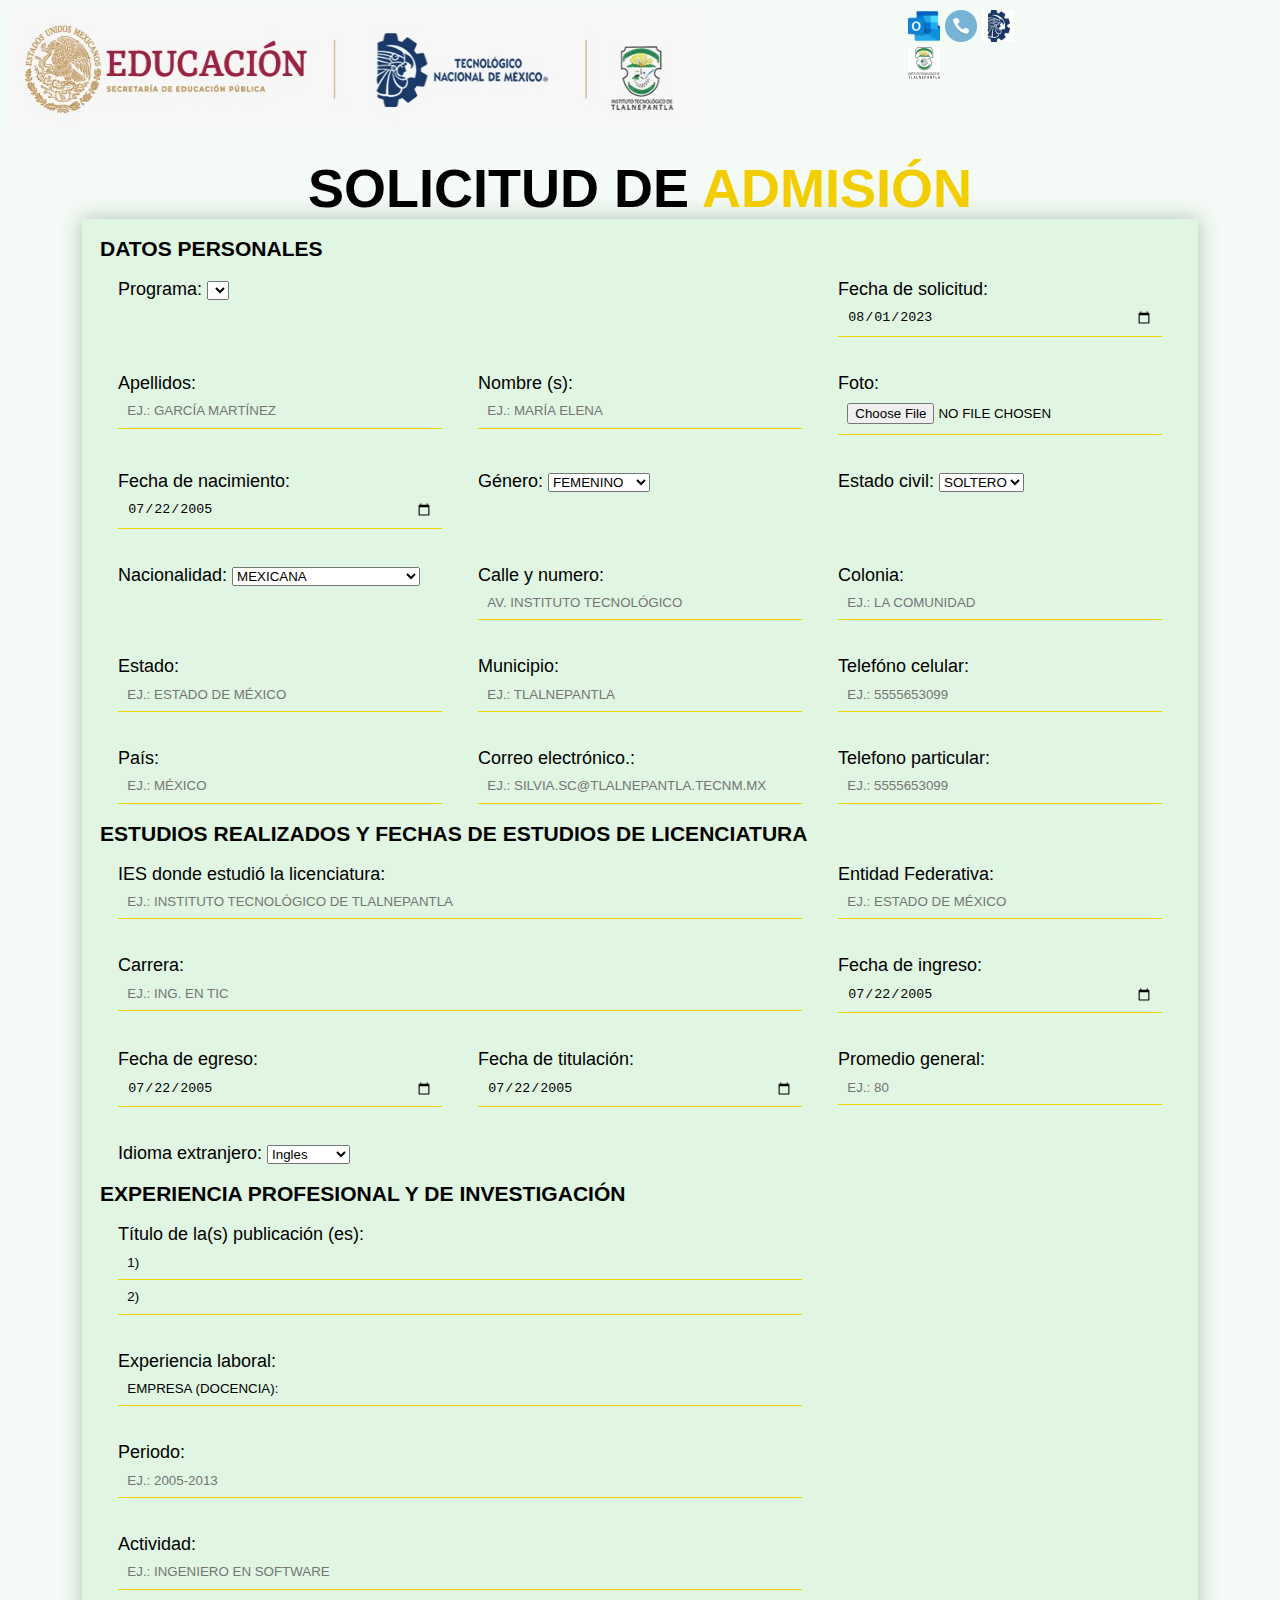
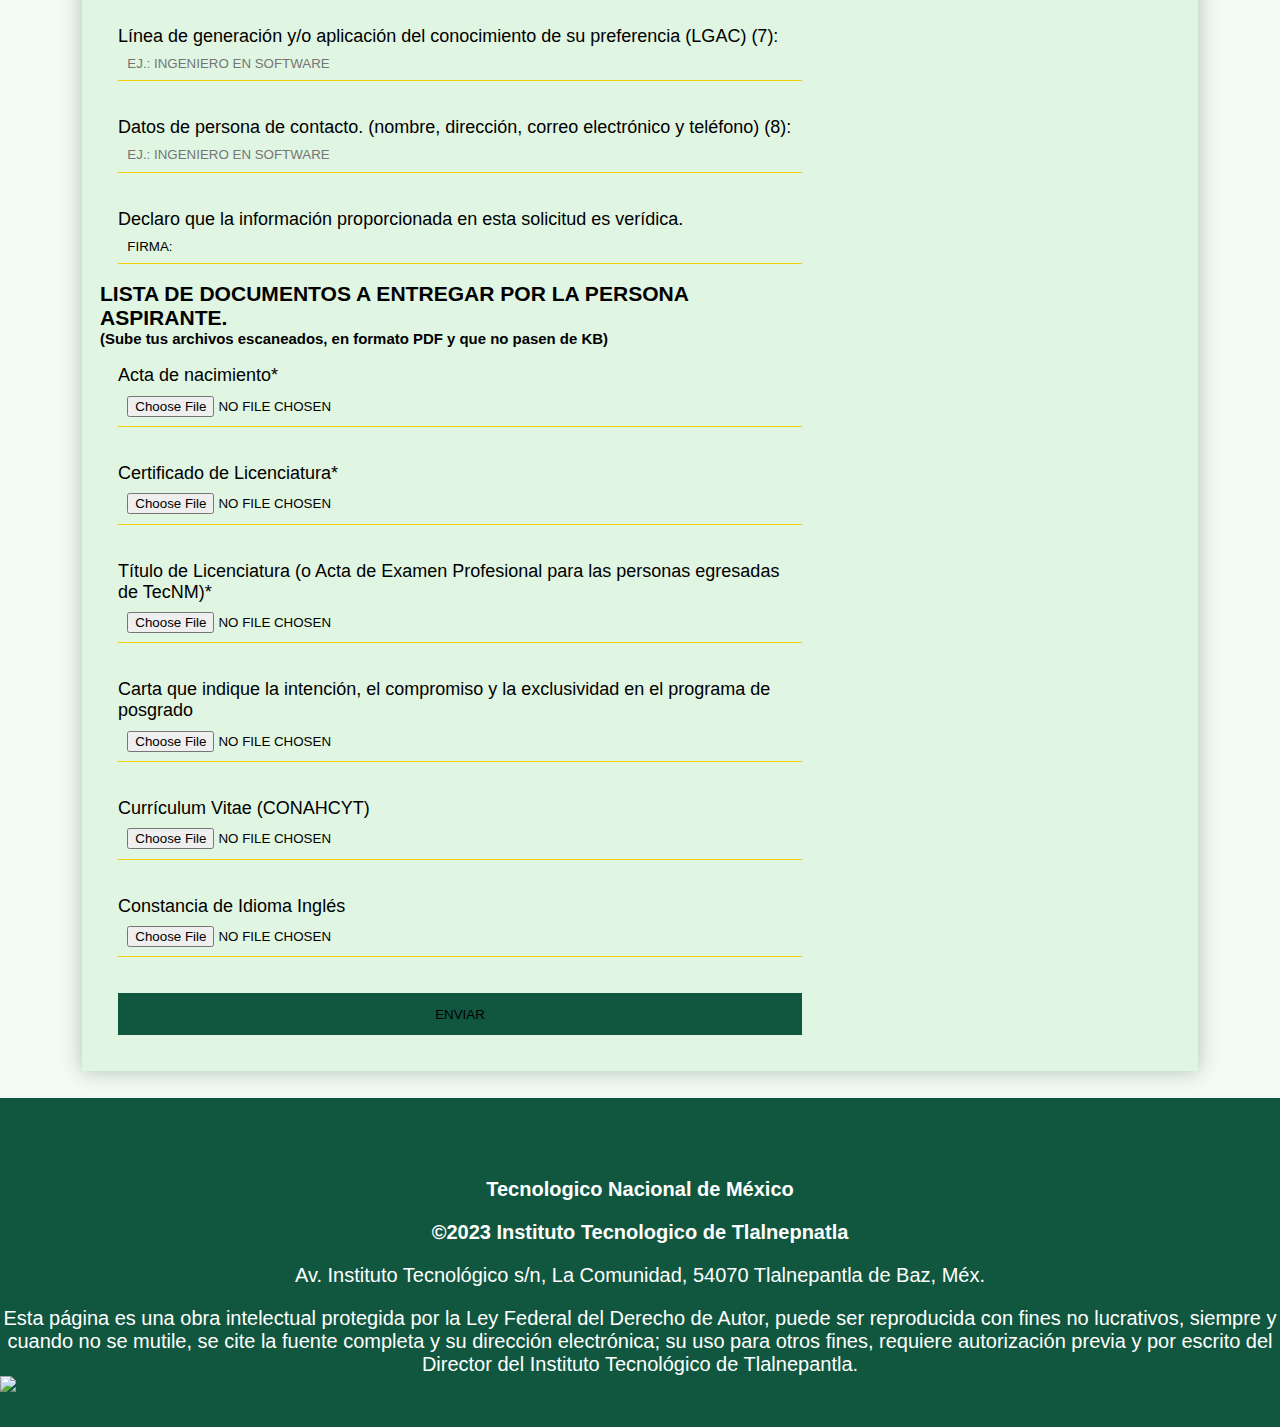
==== Inscripcion/admision.html @ 1ab22b7e "Agrege el proyecto completo de La Intranet de Posgrado" ====
<!DOCTYPE html>
<html lang = "en">
<head>
    <meta charset="UTF-8">
    <meta name="viewport" content="width=device-width, initial-scale=1.0">
    <meta http-equiv="X-UA-Compatible" content="ie=edge">
    <title>Solicitud de admisión</title>
    <link rel="shortcut icon" href="img/favicon-32x32.png" type="img/x-icon">
    <meta name="viewport" content="width=device-width, initial-scale=1" />
   <link rel="stylesheet" href="styles.css" />
     <!--CUSTOM CSS-->
     <link rel="stylesheet" href="main.css">
</head>
<body>
    <header>
        <section class="iconos_container">
        <div class="imgicono"> <img src="img/pleca-gob.jpeg" width="700" height="120"/></div>
    </div>
    <div class="col-sm-12 col-md-4 col-lg-4 col-xl-4 ">

        <div class="row_iconhead">
    <a href='https://login.microsoftonline.com/' target='new'><span class='iconsp' title='Correo'><img src="img/outlookim.png" alt=""><i class='fa fa-envelope' aria-hidden='true'></i></span></a>
    <!-- <a href='#' target='new'><span class='iconsp' title='Calendario'><img src="img/calendar.svg" alt="" style="color: white;"><i class='fa fa-calendar' aria-hidden='true'></i></span></a>   -->
    <a href='https://www.tlalnepantla.tecnm.mx/directorio/' target='new'><span class='iconsp' title='Directorio'><img src="img/directorio.png" alt=""><i class='fa fa-contact' aria-hidden='true'></i></span></a>    
    <a href='https://www.tlalnepantla.tecnm.mx/' target='new'><span class='iconsp' title='TecNM ITTLA'><img src="img/ittlapag.png" alt=""><i class='fa fa-ittla' aria-hidden='true'></i></span></a>  
    <a href='http://sii.ittla.edu.mx/' target='new'><span class='iconsp' title='Sii'><img src="img/favicon-32x32.png" alt=""><i class='fa fa-sii' aria-hidden='true'></i></span></a> 
    <span class="iconsp"  title="Acesibilidad"><i class="fa fa-eye-slash" aria-hidden="true"></i></span>
    <span class="iconsp ojorojo" id="redne"  title="Contraste"><i class="fa fa fa-adjust" aria-hidden="true"></i></span>
    </div>
    </div>
        </section>
</header>

<!--Datos-->
    <div class="content">
        <h1 class="logo">SOLICITUD DE <span>ADMISIÓN</span></h1>
        <div class="contact-wrapper">
            <div class="contact-form">
                <h3>DATOS PERSONALES</h3>
                <form action="documento.php" method="post">
                    <p class="block">

                        <label for="posgra">Programa:</label>
                        <!-- <input type="text" name="posgra" value="Maestría en Ciencias de la Ingenierias" readonly> -->
                        <select name="programa" class ="form-control">
    
                        </select>
                    </p>
                    <p>
                        <label for="">Fecha de solicitud:</label>
                        <input type="date" id="start" name="datesol" value="2023-08-01" min="2023-08-01" max="2023-12-20" />
                    </p>
                    <p>
                        <label for="fullname">Apellidos:</label>
                        <input type="text" name="lastname" id="lastname" placeholder="Ej.: García Martínez">
                    </p>
                    <p>
                        <label for="">Nombre (s):</label>
                        <input type="text" name="name" placeholder="Ej.: María Elena">
                    </p>
                    <p>
                        <label for="">Foto:</label>
                        <input type="file" name="imagensubida" accept="image/png, .jpeg, .jpg">
                    </p>
                    <p>
                        <label for="">Fecha de nacimiento:</label>
                        <input type="date" id="start" name="datenac" value="2005-07-22" min="1920-01-01" max="#">
                    </p>
                    <p>
                        <label for="">Género:</label>
                        <select name="genero">
                            <option value="1">FEMENINO</option>
                            <option value="2">MASCULINO</option>
                            <option value="2">OTRO</option>
                        </select>
                    </p>
                    <p>
                        <label for="">Estado civil:</label>
                        <select name="estadiciv">
                            <option value="1">SOLTERO</option>
                            <option value="2">CASADO</option>
                        </select>
                    </p>
                    <p>
                        <label>Nacionalidad:</label> 
                        <td class="cr25"><select name="naciona"class="drp" style="width:250;height:20" width=250>
                            <option value="10">MEXICANA</option>
                            <optgroup label="Extrajero">
                                <option value="argentina">Argentina</option>
    <option value="20">Afganistán</option>
    <option value="30">Albania</option>
    <option value="40">Alemania</option>
    <option value="50">Andorra</option>
    <option value="60">Angola</option>
    <option value="70">Anguilla</option>
    <option value="80">Antártida Argentina</option>
    <option value="90">Antigua y Barbuda</option>
    <option value="100">Antillas Holandesas</option>
    <option value="110">Arabia Saudita</option>
    <option value="120">Argelia</option>
    <option value="130">Armenia</option>
    <option value="140">Aruba</option>
    <option value="150">Australia</option>
    <option value="160">Austria</option>
    <option value="170">Azerbaiján</option>
    <option value="180">Bahamas</option>
    <option value="190">Bahrain</option>
    <option value="200">Bangladesh</option>
    <option value="210">Barbados</option>
    <option value="220">Bélgica</option>
    <option value="230">Belice</option>
    <option value="240">Benin</option>
    <option value="250">Bhutan</option>
    <option value="260">Bielorusia</option>
    <option value="bolivia">Bolivia</option>
    <option value="280">Bosnia Herzegovina</option>
    <option value="290">Botswana</option>
    <option value="brasil">Brasil</option>
    <option value="310">Brunei</option>
    <option value="320">Bulgaria</option>
    <option value="330">Burkina Faso</option>
    <option value="340">Burundi</option>
    <option value="350">Cabo Verde</option>
    <option value="360">Camboya</option>
    <option value="370">Camerún</option>
    <option value="380">Canadá</option>
    <option value="390">Chad</option>
    <option value="chile">Chile</option>
    <option value="410">China</option>
    <option value="420">Chipre</option>
    <option value="430">Colombia</option>
    <option value="440">Comoros</option>
    <option value="450">Congo</option>
    <option value="460">Corea del Norte</option>
    <option value="470">Corea del Sur</option>
    <option value="480">Costa de Marfil</option>
    <option value="490">Costa Rica</option>
    <option value="500">Croacia</option>
    <option value="510">Cuba</option>
    <option value="520">Darussalam</option>
    <option value="530">Dinamarca</option>
    <option value="540">Djibouti</option>
    <option value="550">Dominica</option>
    <option value="560">Ecuador</option>
    <option value="570">Egipto</option>
    <option value="580">El Salvador</option>
    <option value="590">Em. Arabes Un.</option>
    <option value="600">Eritrea</option>
    <option value="610">Eslovaquia</option>
    <option value="620">Eslovenia</option>
    <option value="espana">España</option>
    <option value="640">Estados Unidos</option>
    <option value="650">Estonia</option>
    <option value="660">Etiopía</option>
    <option value="670">Fiji</option>
    <option value="680">Filipinas</option>
    <option value="690">Finlandia</option>
    <option value="700">Francia</option>
    <option value="710">Gabón</option>
    <option value="720">Gambia</option>
    <option value="730">Georgia</option>
    <option value="740">Ghana</option>
    <option value="750">Gibraltar</option>
    <option value="760">Grecia</option>
    <option value="770">Grenada</option>
    <option value="780">Groenlandia</option>
    <option value="790">Guadalupe</option>
    <option value="800">Guam</option>
    <option value="810">Guatemala</option>
    <option value="820">Guayana Francesa</option>
    <option value="830">Guinea</option>
    <option value="840">Guinea Ecuatorial</option>
    <option value="850">Guinea-Bissau</option>
    <option value="860">Guyana</option>
    <option value="870">Haití</option>
    <option value="880">Holanda</option>
    <option value="890">Honduras</option>
    <option value="900">Hong Kong</option>
    <option value="910">Hungría</option>
    <option value="920">India</option>
    <option value="930">Indonesia</option>
    <option value="940">Irak</option>
    <option value="950">Irán</option>
    <option value="960">Irlanda</option>
    <option value="970">Islandia</option>
    <option value="980">Islas Cayman</option>
    <option value="990">Islas Cook</option>
    <option value="1000">Islas Faroe</option>
    <option value="1010">Islas Marianas del Norte</option>
    <option value="1020">Islas Marshall</option>
    <option value="1030">Islas Solomon</option>
    <option value="1040">Islas Turcas y Caicos</option>
    <option value="1050">Islas Vírgenes</option>
    <option value="1060">Islas Wallis y Futuna</option>
    <option value="1070">Israel</option>
    <option value="1080">Italia</option>
    <option value="1090">Jamaica</option>
    <option value="1100">Japón</option>
    <option value="1110">Jordania</option>
    <option value="1120">Kazajstán</option>
    <option value="1130">Kenya</option>
    <option value="1140">Kirguistán</option>
    <option value="1150">Kiribati</option>
    <option value="1160">Kuwait</option>
    <option value="1170">Laos</option>
    <option value="1180">Lesotho</option>
    <option value="1190">Letonia</option>
    <option value="1200">Líbano</option>
    <option value="1210">Liberia</option>
    <option value="1220">Libia</option>
    <option value="1230">Liechtenstein</option>
    <option value="1240">Lituania</option>
    <option value="1250">Luxemburgo</option>
    <option value="1260">Macao</option>
    <option value="1270">Macedonia</option>
    <option value="1280">Madagascar</option>
    <option value="1290">Malasia</option>
    <option value="1300">Malawi</option>
    <option value="1310">Mali</option>
    <option value="1320">Malta</option>
    <option value="1330">Marruecos</option>
    <option value="1340">Martinica</option>
    <option value="1350">Mauricio</option>
    <option value="1360">Mauritania</option>
    <option value="1370">Mayotte</option>
    <option value="1390">Micronesia</option>
    <option value="1400">Moldova</option>
    <option value="1410">Mónaco</option>
    <option value="1420">Mongolia</option>
    <option value="1430">Montserrat</option>
    <option value="1440">Mozambique</option>
    <option value="1450">Myanmar</option>
    <option value="1460">Namibia</option>
    <option value="1470">Nauru</option>
    <option value="1480">Nepal</option>
    <option value="1490">Nicaragua</option>
    <option value="1500">Níger</option>
    <option value="1510">Nigeria</option>
    <option value="1520">Noruega</option>
    <option value="1530">Nueva Caledonia</option>
    <option value="1540">Nueva Zelandia</option>
    <option value="1550">Omán</option>
    <option value="1570">Pakistán</option>
    <option value="1580">Panamá</option>
    <option value="1590">Papua Nueva Guinea</option>
    <option value="paraguay">Paraguay</option>
    <option value="1610">Perú</option>
    <option value="1620">Pitcairn</option>
    <option value="1630">Polinesia Francesa</option>
    <option value="1640">Polonia</option>
    <option value="1650">Portugal</option>
    <option value="1660">Puerto Rico</option>
    <option value="1670">Qatar</option>
    <option value="1680">RD Congo</option>
    <option value="1690">Reino Unido</option>
    <option value="1700">República Centroafricana</option>
    <option value="1710">República Checa</option>
    <option value="1720">República Dominicana</option>
    <option value="1730">Reunión</option>
    <option value="1740">Rumania</option>
    <option value="1750">Rusia</option>
    <option value="1760">Rwanda</option>
    <option value="1770">Sahara Occidental</option>
    <option value="1780">Saint Pierre y Miquelon</option>
    <option value="1790">Samoa</option>
    <option value="1800">Samoa Americana</option>
    <option value="1810">San Cristóbal y Nevis</option>
    <option value="1820">San Marino</option>
    <option value="1830">Santa Elena</option>
    <option value="1840">Santa Lucía</option>
    <option value="1850">Sao Tomé y Príncipe</option>
    <option value="1860">Senegal</option>
    <option value="1870">Serbia y Montenegro</option>
    <option value="1880">Seychelles</option>
    <option value="1890">Sierra Leona</option>
    <option value="1900">Singapur</option>
    <option value="1910">Siria</option>
    <option value="1920">Somalia</option>
    <option value="1930">Sri Lanka</option>
    <option value="1940">Sudáfrica</option>
    <option value="1950">Sudán</option>
    <option value="1960">Suecia</option>
    <option value="1970">Suiza</option>
    <option value="1980">Suriname</option>
    <option value="1990">Swazilandia</option>
    <option value="2000">Taiwán</option>
    <option value="uruguay">Uruguay</option>                      
                              </optgroup>
                        </select>
                    </td>
                    </p>
                    <p>
                        <label for="">Calle y numero:</label>
                        <input type="text" name="callenum" placeholder="Av. Instituto Tecnológico">
                    </p>
                    <p>
                        <label for="">Colonia:</label>
                        <input type="text" name="col" placeholder="Ej.: La Comunidad">
                    </p>
                    <p>
                        <label for="">Estado:</label>
                        <input type="text" name="estado"  placeholder="Ej.: Estado de México">
                    </p>
                    <p>
                        <label for="">Municipio:</label>
                        <input type="text" name="muni" placeholder="Ej.: Tlalnepantla">
                    </p>
                    <p>
                        <label for="tel">Telefóno celular:</label>
                        <input type="tel" id="phone" name="cel" placeholder="Ej.: 5555653099" pattern="[0-9]{10}" required />
                    </p>
                    <p>
                        <label for="fullname">País:</label>
                        <input type="text" name="fullname" placeholder="Ej.: México" id="fullname">
                    </p>
                    <p class="low">
                        <label for="fullname">Correo electrónico.:</label>
                        <input type="email" name="email" placeholder="Ej.: silvia.sc@tlalnepantla.tecnm.mx" id="email" required><br>
                    </p>
                    <p>
                        <label for="fullname">Telefono particular:</label>
                        <input type="tel" id="phone" name="phone" placeholder="Ej.: 5555653099" pattern="[0-9]{10}" required />
                    </p>                               
            
            <!--Datos 2-->

                        <h3 class="titulodatos">ESTUDIOS REALIZADOS Y FECHAS DE ESTUDIOS DE LICENCIATURA</h3>
                            <p class="block">
                                <label for="college">IES donde estudió la licenciatura:</label>
                                <input type="text" name="college" placeholder="Ej.: Instituto Tecnológico de Tlalnepantla" id="college">
                            </p>
                            <p>
                                <label for="fullname">Entidad Federativa:</label>
                                <input type="text" name="entidad" placeholder="Ej.: Estado de México" id="text">
                            </p>
                            <p class="block">
                                <label for="carrera">Carrera:</label>
                                <input type="carrera" name="carrera" placeholder="Ej.: Ing. en TIC">
                            </p>
                            <p>
                                <label for=""><span>Fecha de ingreso:</span></label>
                                <input type="date" id="feingre" name="trip-start" value="2005-07-22" min="1920-01-01" max="#">
                            </p>
                            <p>
                                <label for=""><span>Fecha de egreso:</span></label>
                                <input type="date" id="feegre" name="trip-start" value="2005-07-22" min="1920-01-01" max="#">
                            </p><p>
                                <label for=""><span>Fecha de titulación:</span></label>
                                <input type="date" id="fetitu" name="trip-start" value="2005-07-22" min="1920-01-01" max="#">
                            </p>
                            <p>
                                <label for="">Promedio general:</label>
                                <input type="number" id="tentacles" name="promedio" min="10" max="100" placeholder="Ej.: 80">
                            </p>
                            <p>
                                <label for="tel">Idioma extranjero:</label>
                                <select name="idioma">
                                    <option value="1">Ingles</option>
                                    <option value="2">Portugues</option>
                                    </select>
                            </p>

            <!--Datos 3-->
            <h3 class="titulodatos">EXPERIENCIA PROFESIONAL Y DE INVESTIGACIÓN</h3>
                            <p class="block">
                                <label for="inves">Título de la(s) publicación (es):</label>
                                <input type="text" name="publi1" id="inves" value="1) ">
                                <input type="text" name="publi2" id="inves" value="2) ">
                            </p>
                            <p class="block">
                                <label for="inves">Experiencia laboral:</label>
                                <input type="text" name="expelab" id="inves" value="Empresa (Docencia): ">                                
                            </p>
                            <p class="block">
                                <label for="carrera">Periodo:</label>
                                <input type="text" name="periodo" placeholder="Ej.: 2005-2013">
                            </p>
                            <p class="block">
                                <label for="carrera">Actividad:</label>
                                <input type="text" name="activi" placeholder="Ej.: Ingeniero en software">
                            </p>
                            <p class="block">
                                <label for="carrera">Línea de generación y/o aplicación del conocimiento de su preferencia (LGAC) (7):</label>
                                <input type="text" name="linea" placeholder="Ej.: Ingeniero en software">
                            </p>
                            <p class="block">
                                <label for="carrera">Datos de persona de contacto. (nombre, dirección, correo electrónico y teléfono) (8):</label>
                                <input type="text" name="datoscontac" placeholder="Ej.: Ingeniero en software">
                            </p>
                            <p class="block">
                                <label for="firma" class="signature">Declaro que la información proporcionada en esta solicitud es verídica.</label>                     
                                <input type="firma" name="signature" value="Firma: ">
                            </p> 
            <!--Documentos-->
            <h3 class="titulodatos">LISTA DE DOCUMENTOS A ENTREGAR POR LA PERSONA ASPIRANTE.</h3>
            <h5 class="titulodatos">(Sube tus archivos escaneados, en formato PDF y que no pasen de KB)</h5>
            <p class="block">
                <label for="inves">Acta de nacimiento*</label>
                <input type="file" name="actanac" accept="application/pdf" pattern="90 kb">
            </p>
            <p class="block">
                <label for="inves">Certificado de Licenciatura*</label>
                <input type="file" name="certilic" accept="application/pdf" pattern="90 kb">
            </p>
            <p class="block">
                <label for="inves">Título de Licenciatura (o Acta de Examen Profesional para las personas egresadas de TecNM)*</label>
                <input type="file" name="titulolic" accept="application/pdf" pattern="90 kb">
            </p>
            <p class="block">
                <label for="inves">Carta que indique la intención, el compromiso y la exclusividad en el programa de posgrado</label>
                <input type="file" name="cartacom" accept="application/pdf" pattern="90 kb">
            </p>
            <p class="block">
                <label for="inves">Currículum Vitae (CONAHCYT)</label>
                <input type="file" name="cv" accept="application/pdf" pattern="90 kb">
            </p>
            <p class="block">
                <label for="inves">Constancia de Idioma Inglés</label>
                <input type="file" name="considioma" accept="application/pdf" pattern="90 kb">
            </p>
                    <p class="block">
                    <button type="submit">
                        Enviar
                    </button>
                </p>
                </form>
             </div>
        </div>
    </div> 

  <!--Pie de Pagina-->
  <footer>
    <div class="titulo-final">
        <h1>Tecnologico Nacional de México</h1>
      <h2>&copy;2023 Instituto Tecnologico de Tlalnepnatla</h2>
    <p>Av. Instituto Tecnológico s/n, La Comunidad, 54070 Tlalnepantla de Baz, Méx.</p>
    <p>Esta página es una obra intelectual protegida por la Ley Federal del Derecho de Autor, puede ser reproducida con fines no lucrativos, siempre y cuando no se mutile, se cite la fuente completa y su dirección electrónica; su uso para otros fines, requiere autorización previa y por escrito del Director del Instituto Tecnológico de Tlalnepantla.</p>
    </div>
    <div class="col-xs-6 col-sm-6 col-md-6 col-lg-6">
        <img src="https://www.tlalnepantla.tecnm.mx/img/footer/tecnmn.png" class="img-responsive">
      </div>
</footer>

</body>
</html>
---- Inscripcion/main.css ----
*{
    box-sizing: border-box;
}

body{
    background: #F4FAF6;
    color: #000;
    font-family: 'Quicksand', sans-serif;
    padding: 0;
    font-size: 18px;
}

/*Encabezado*/

*{
    margin:0;
    padding: 0;
    grid-template-columns: 1fr 1fr;

   }

   .iconos_container{
    display: flex;
    background-color: #F4FAF6;
    padding: 10px 30px 0 10px;
    margin: 0;
    overflow: hidden;
   }

   .iconos_container .imgicono{
        padding: 0 0 0 0;
        background: #F4FAF6;
        margin: 0;
        overflow: hidden;
        display: flex;
       }

   .row_iconhead{
    background-color: #F4FAF6;
    padding: 0 200px;
   }

   /* Datos*/

.content{
    max-width: 1170px;
    margin-left: auto;
    margin-right: auto;
    padding: 1.5em;
}

.logo{
    text-align: center;
    font-size: 3em;
}

.logo span{
    color: #f2cd00;
}

.contact-wrapper{
    box-shadow: 0 0 20px 0 rgba(9, 63, 25, 0.3);
}

.contact-wrapper > *{
    padding: 1em;
}

.contact-form{
    background: #e0f5e2;
}

.contact-form form{
    display: grid;
    grid-template-columns: 1fr 1fr 1fr;
}

.contact-form form .block{
    grid-column: 1 / 3;
}

.contact-form form p{
    margin: 0;
    padding: 1em;
}

.contact-form form button,
.contact-form form textarea{
    width: 100%;
    padding: .7em;
    border: none;
    background: none;
    outline: 0;
    color: #fff;
    border-bottom: 1px solid #115740;
}

.contact-form h3{
    padding: 0;
}

.contact-form form input,
.contact-form form button{
    width: 100%;
    padding: .7em;
    border: none;
    background: none;
    outline: 0;
    color: #000000;
    border-bottom: 1px solid #f2cd00;
    text-transform: uppercase;
}

.contact-form form button{
    background: #115740;
    border: 0;
    text-transform: uppercase;
    padding: 1em;
    cursor: pointer;
}

.contact-form form button:hover,
.contact-form form button:focus{
    background: #115740;
    color: #f2cd00;
    transition: background-color 1s ease-out;
    outline: 0;
}

.titulodatos{
    padding: 0;
    grid-column: 1 / 3;
}

/*footer*/

footer{
    background: #115740;
    padding: 60px 0 30px 0;
    margin: auto;
    overflow: hidden;
}

.contenedor-footer{
    display: flex;
    width: 90%;
    justify-content: space-evenly;
    margin: auto;
    padding-bottom: 50px;
    border-bottom: 1px solid #ccc;
}

.content-foo{
    text-align: center;
}


.content-foo h4{
    color: #fff;
    border-bottom: 3px solid #f2cd00;
    padding-bottom: 5px;
    margin-bottom: 10px;
}

.content-foo p{
    color: #fff;
}

.titulo-final h1{
    text-align: center;
    font-size: 20px;
    margin: 20px 0 0 0;
    color: #fff;
}

.titulo-final h2{
    text-align: center;
    font-size: 20px;
    margin: 20px 0 0 0;
    color: #fff;
}

.titulo-final p{
    text-align: center;
    font-size: 20px;
    margin: 20px 0 0 0;
    color: #fff;
}
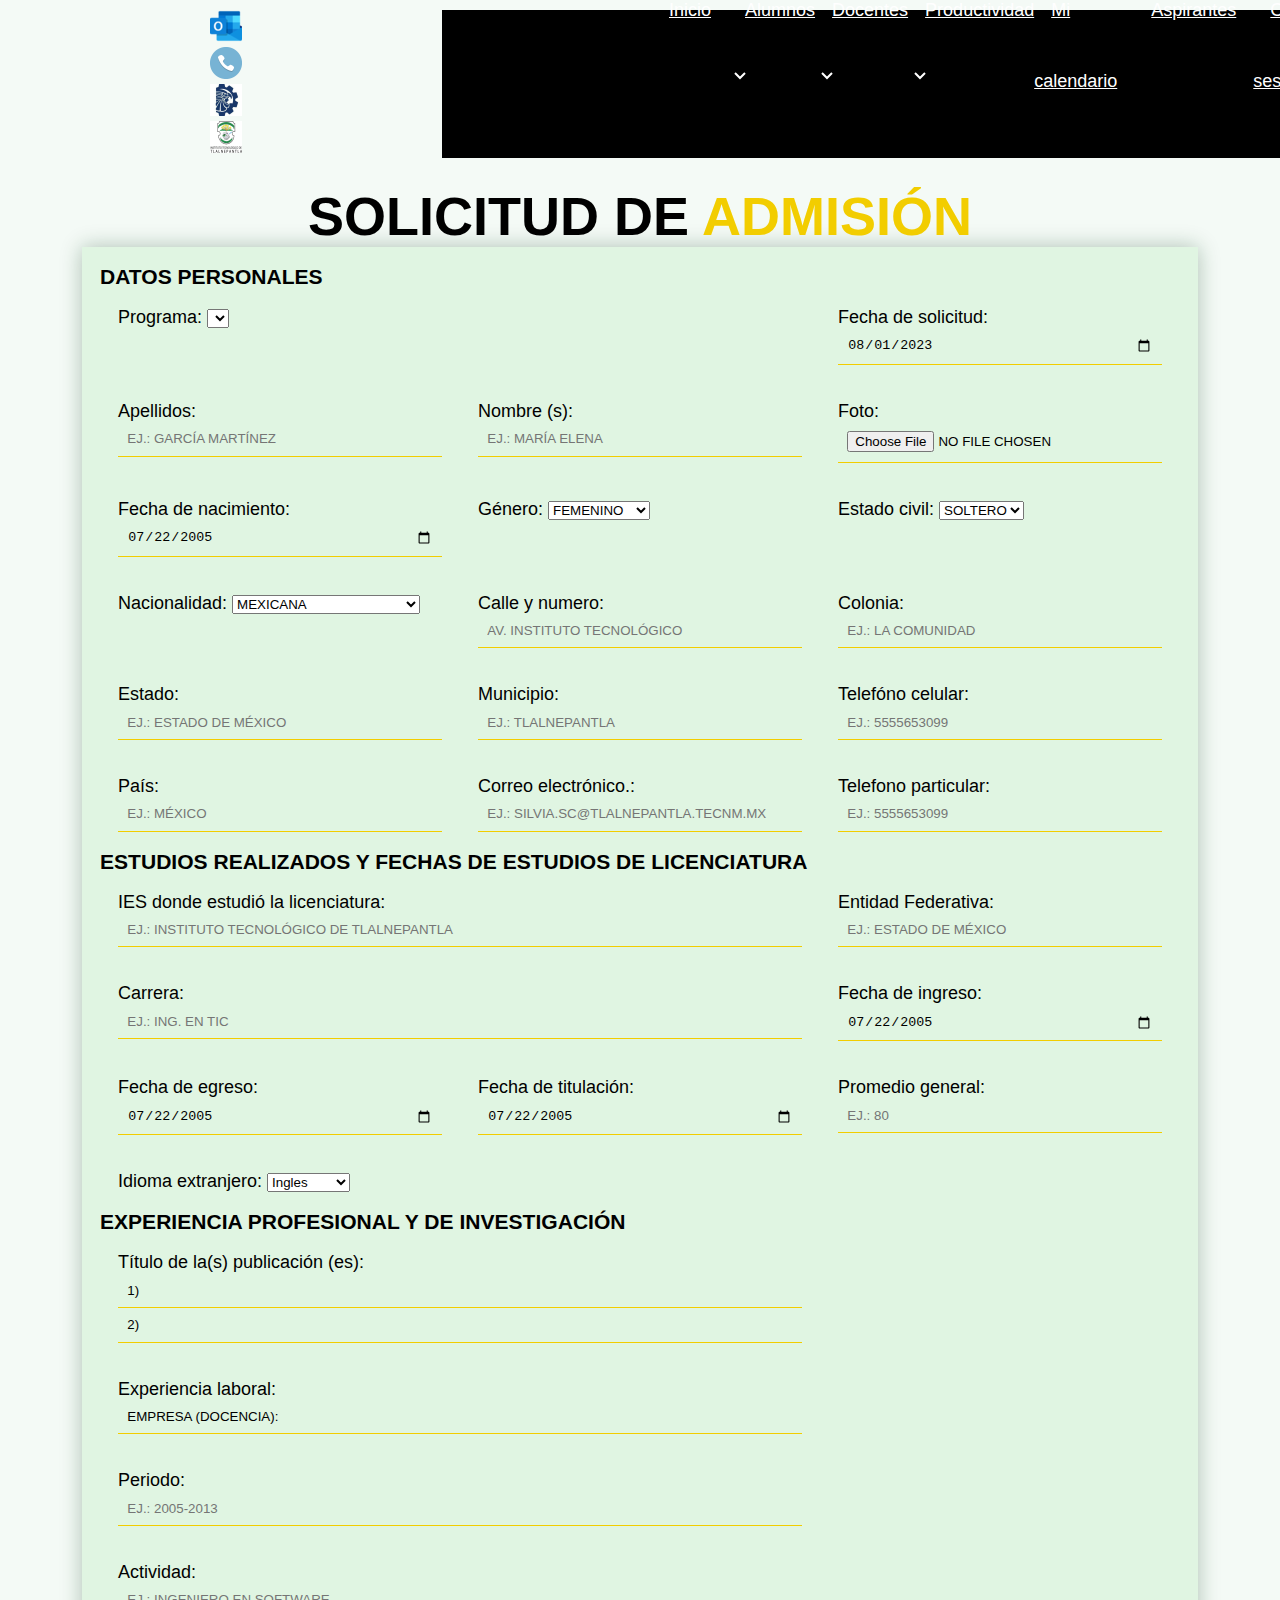
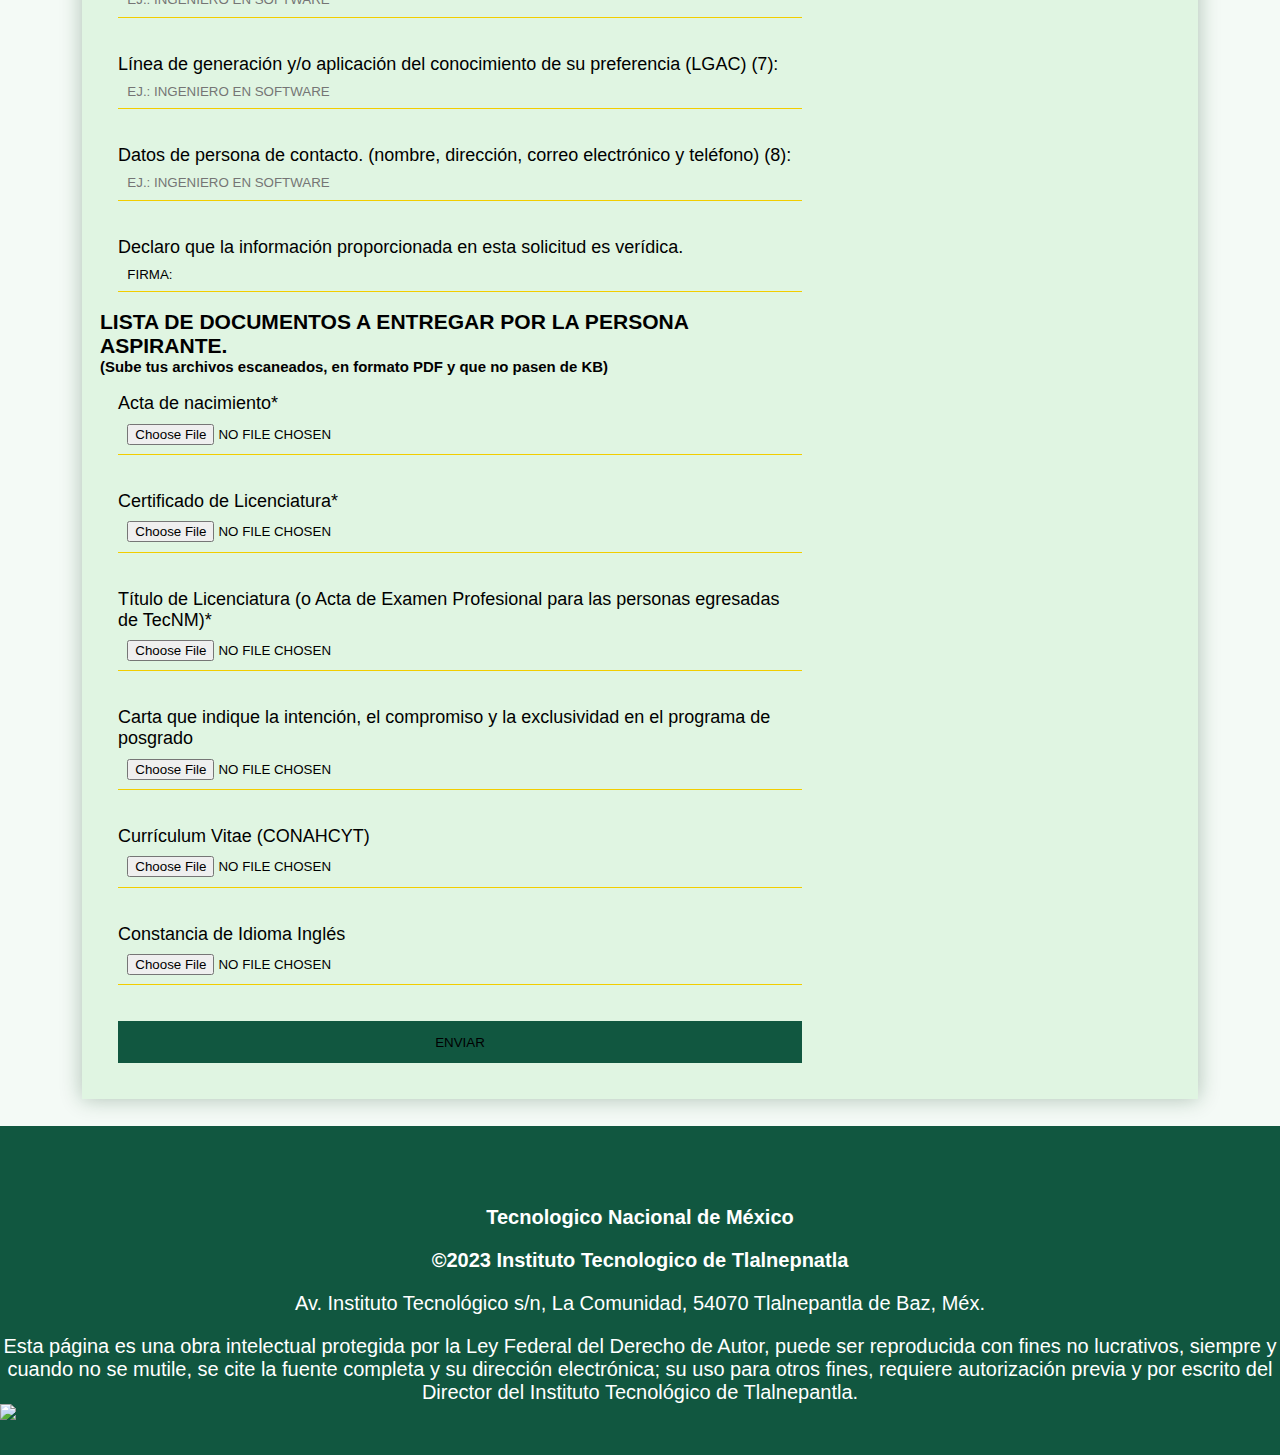
==== commit 691fab37: "Merge branch 'master' of https://github.com/AbigailMP/Posgrado" ====
--- a/Inscripcion/admision.html
+++ b/Inscripcion/admision.html
@@ -12,6 +12,8 @@
      <link rel="stylesheet" href="main.css">
 </head>
 <body>
+
+     <!--Encabezado-->
     <header>
         <section class="iconos_container">
         <div class="imgicono"> <img src="img/pleca-gob.jpeg" width="700" height="120"/></div>
@@ -28,6 +30,73 @@
     <span class="iconsp ojorojo" id="redne"  title="Contraste"><i class="fa fa fa-adjust" aria-hidden="true"></i></span>
     </div>
     </div>
+
+             <!--Menu-->
+
+          <div class="wrapper">
+            <nav>
+              <input type="checkbox" id="show-search">
+              <input type="checkbox" id="show-menu">
+              <label for="show-menu" class="menu-icon"><i class="fas fa-bars"></i></label>
+              <div class="content">
+                <ul class="links">
+                    <li><a href="#">Inicio</a></li>
+                  <li>
+                    <a href="#" class="desktop-link">Alumnos<img src="img/arrow.svg" alt=""></a>
+                    <input type="checkbox" id="show-features">
+                    <label for="show-features">Alumnos</label>
+                    <ul>
+                      <li>
+                        <a href="#" class="desktop-link">Registro de aspirantes<img src="img/arrow.svg" alt=""></a>
+                        <input type="checkbox" id="show-items">
+                        <label for="show-items">Registro de aspirantes</label>
+                        <ul>
+                          <li><a href="#">Solicitud de admisión</a></li>
+                          <li><a href="#">Lista de aspirantes aceptados</a></li>
+                        </ul>
+                      </li>
+                      <li><a href="#">Aceptados</a></li>
+                      <li><a href="#">Asignación de tesis</a></li>
+                      <li><a href="#">Gestión del curso</a></li>
+                      <li><a href="#">Vinculación</a></li>
+                      <li><a href="#">Sustentación</a></li>
+                      <li><a href="#">Seguimiento a Egresados</a></li>
+                      <li><a href="#">Proyectos</a></li>
+                    </ul>
+                  </li>
+                  <li>
+                    <a href="#" class="desktop-link">Docentes<img src="img/arrow.svg" alt=""></a>
+                    <input type="checkbox" id="show-services">
+                    <label for="show-services">Docentes</label>
+                    <ul>
+                      <li><a href="#">Alta a un docente</a></li>
+                      <li><a href="#">Archivos</a></li>
+                    </ul>
+                  </li>
+                  <li>
+                    <a href="#" class="desktop-link">Productividad<img src="img/arrow.svg" alt=""></a>
+                    <input type="checkbox" id="show-services">
+                    <label for="show-services">Productividad</label>
+                    <ul>
+                      <li><a href="#">Articulos</a></li>
+                      <li><a href="#">Congresos</a></li>
+                      <li><a href="#">Patentes</a></li>
+                    </ul>
+                  </li>
+                  <li><a href="#">Mi calendario</a></li>
+                  <li><a href="#">Aspirantes</a></li>
+                  <li><a href="#">Cerrar sesión</a></li>
+                </ul>
+              </div>
+              <label for="show-search" class="search-icon"><i class="fas fa-search"></i></label>
+              <form action="#" class="search-box">
+                <input type="text" placeholder="Type Something to Search..." required>
+                <button type="submit" class="go-icon"><i class="fas fa-long-arrow-alt-right"></i></button>
+              </form>
+            </nav>
+          </div>
+          </header>
+    
         </section>
 </header>
 
--- a/Inscripcion/main.css
+++ b/Inscripcion/main.css
@@ -9,6 +9,266 @@
     padding: 0;
     font-size: 18px;
 }
+
+   /* Menu */
+   .wrapper{
+    background: #000;
+    position: sticky;
+    width: 100%;
+    display: flex;
+  }
+  .wrapper nav{
+    position: relative;
+    display: flex;
+    max-width: calc(100% - 200px);
+    margin: 0 auto;
+    height: 70px;
+    align-items: center;
+    justify-content: space-between;
+    padding: 0;
+    font-size: 20px;
+  }
+
+  nav .content{
+    display: flex;
+    align-items: center;
+  }
+  nav .content .links{
+    margin-left: 80px;
+    display: flex;
+    z-index: 2;
+  }
+  .content .logo a{
+    color: #fff;
+    font-size: 30px;
+    font-weight: 600;
+  }
+  .content .links li{
+    list-style: none;
+    line-height: 70px;
+  }
+  .content .links li a,
+  .content .links li label{
+    color: #fff;
+    font-size: 18px;
+    font-weight: 500;
+    padding: 15px 17px;
+    border-radius: 5px;
+    transition: all 0.3s ease;
+  }
+  .content .links li label{
+    display: none;
+  }
+  .content .links li a:hover,
+  .content .links li label:hover{
+    background: #115740;
+  }
+  .wrapper .search-icon,
+  .wrapper .menu-icon{
+    color: #fff;
+    font-size: 20px;
+    cursor: pointer;
+    line-height: 70px;
+    width: 70px;
+    text-align: center;
+  }
+  .wrapper .menu-icon{
+    display: none;
+  }
+  .wrapper #show-search:checked ~ .search-icon i::before{
+    content: "\f00d";
+  }
+  .wrapper .search-box{
+    position: absolute;
+    height: 100%;
+    max-width: calc(100% - 50px);
+    width: 100%;
+    opacity: 0;
+    pointer-events: none;
+    transition: all 0.3s ease;
+  }
+  .wrapper #show-search:checked ~ .search-box{
+    opacity: 1;
+    pointer-events: auto;
+  }
+  .search-box input{
+    width: 100%;
+    height: 100%;
+    border: none;
+    outline: none;
+    font-size: 17px;
+    color: #fff;
+    background: #000;
+    padding: 0 100px 0 15px;
+  }
+  .search-box input::placeholder{
+    color: #f2f2f2;
+  }
+  .search-box .go-icon{
+    position: absolute;
+    right: 10px;
+    top: 50%;
+    transform: translateY(-50%);
+    line-height: 60px;
+    width: 70px;
+    background: #115740;
+    border: none;
+    outline: none;
+    color: #fff;
+    font-size: 20px;
+    cursor: pointer;
+  }
+  .wrapper input[type="checkbox"]{
+    display: none;
+  }
+  /* Dropdown Menu code start */
+  .content .links ul{
+    position: absolute;
+    background: #000;
+    top: 80px;
+    z-index: -1;
+    opacity: 0;
+    visibility: hidden;
+  }
+  .content .links li:hover > ul{
+    top: 70px;
+    opacity: 1;
+    visibility: visible;
+    transition: all 0.3s ease;
+    z-index: 2;
+  }
+  .content .links ul li a{
+    display: flex;
+    width: 100%;
+    line-height: 30px;
+    border-radius: 0px!important;
+  }
+  .content .links ul ul{
+    position: absolute;
+    top: 0;
+    right: calc(-100% + 8px);
+  }
+  .content .links ul li{
+    position: relative;
+  }
+  .content .links ul li:hover ul{
+    top: 0;
+  }
+  /* Responsive code start */
+  @media screen and (max-width: 1250px){
+    .wrapper nav{
+      max-width: 100%;
+      padding: 0 20px;
+    }
+    nav .content .links{
+      margin-left: 30px;
+    }
+    .content .links li a{
+      padding: 8px 13px;
+    }
+    .wrapper .search-box{
+      max-width: calc(100% - 100px);
+    }
+    .wrapper .search-box input{
+      padding: 0 100px 0 15px;
+    }
+  }
+  @media screen and (max-width: 900px){
+    .wrapper .menu-icon{
+      display: block;
+    }
+    .wrapper #show-menu:checked ~ .menu-icon i::before{
+      content: "\f00d";
+    }
+    nav .content .links{
+      display: block;
+      position: fixed;
+      background: #000;
+      height: 100%;
+      width: 100%;
+      top: 70px;
+      left: -100%;
+      margin-left: 0;
+      max-width: 350px;
+      overflow-y: auto;
+      padding-bottom: 100px;
+      transition: all 0.3s ease;
+      z-index: 2;
+    }
+    nav #show-menu:checked ~ .content .links{
+      left: 0%;
+    }
+    .content .links li{
+      margin: 15px 20px;
+    }
+    .content .links li a,
+    .content .links li label{
+      line-height: 40px;
+      font-size: 20px;
+      display: block;
+      padding: 8px 18px;
+      cursor: pointer;
+    }
+    .content .links li a.desktop-link{
+      display: none;
+    }
+    /* dropdown responsive code start */
+    .content .links ul,
+    .content .links ul ul{
+      position: static;
+      opacity: 1;
+      visibility: visible;
+      background: none;
+      max-height: 0px;
+      overflow: hidden;
+    }
+    .content .links #show-features:checked ~ ul,
+    .content .links #show-services:checked ~ ul,
+    .content .links #show-items:checked ~ ul{
+      max-height: 100vh;
+    }
+    .content .links ul li{
+      margin: 7px 20px;
+    }
+    .content .links ul li a{
+      font-size: 18px;
+      line-height: 30px;
+      border-radius: 5px!important;
+    }
+  }
+  @media screen and (max-width: 400px){
+    .wrapper nav{
+      padding: 0 10px;
+    }
+    .content .logo a{
+      font-size: 27px;
+    }
+    .wrapper .search-box{
+      max-width: calc(100% - 70px);
+    }
+    .wrapper .search-box .go-icon{
+      width: 30px;
+      right: 0;
+    }
+    .wrapper .search-box input{
+      padding-right: 30px;
+    }
+  }
+  .dummy-text{
+    position: absolute;
+    top: 50%;
+    left: 50%;
+    width: 100%;
+    z-index: -1;
+    padding: 0 20px;
+    text-align: center;
+    transform: translate(-50%, -50%);
+  }
+  .dummy-text h2{
+    font-size: 45px;
+    margin: 5px 0;
+  }
+  
 
 /*Encabezado*/
 
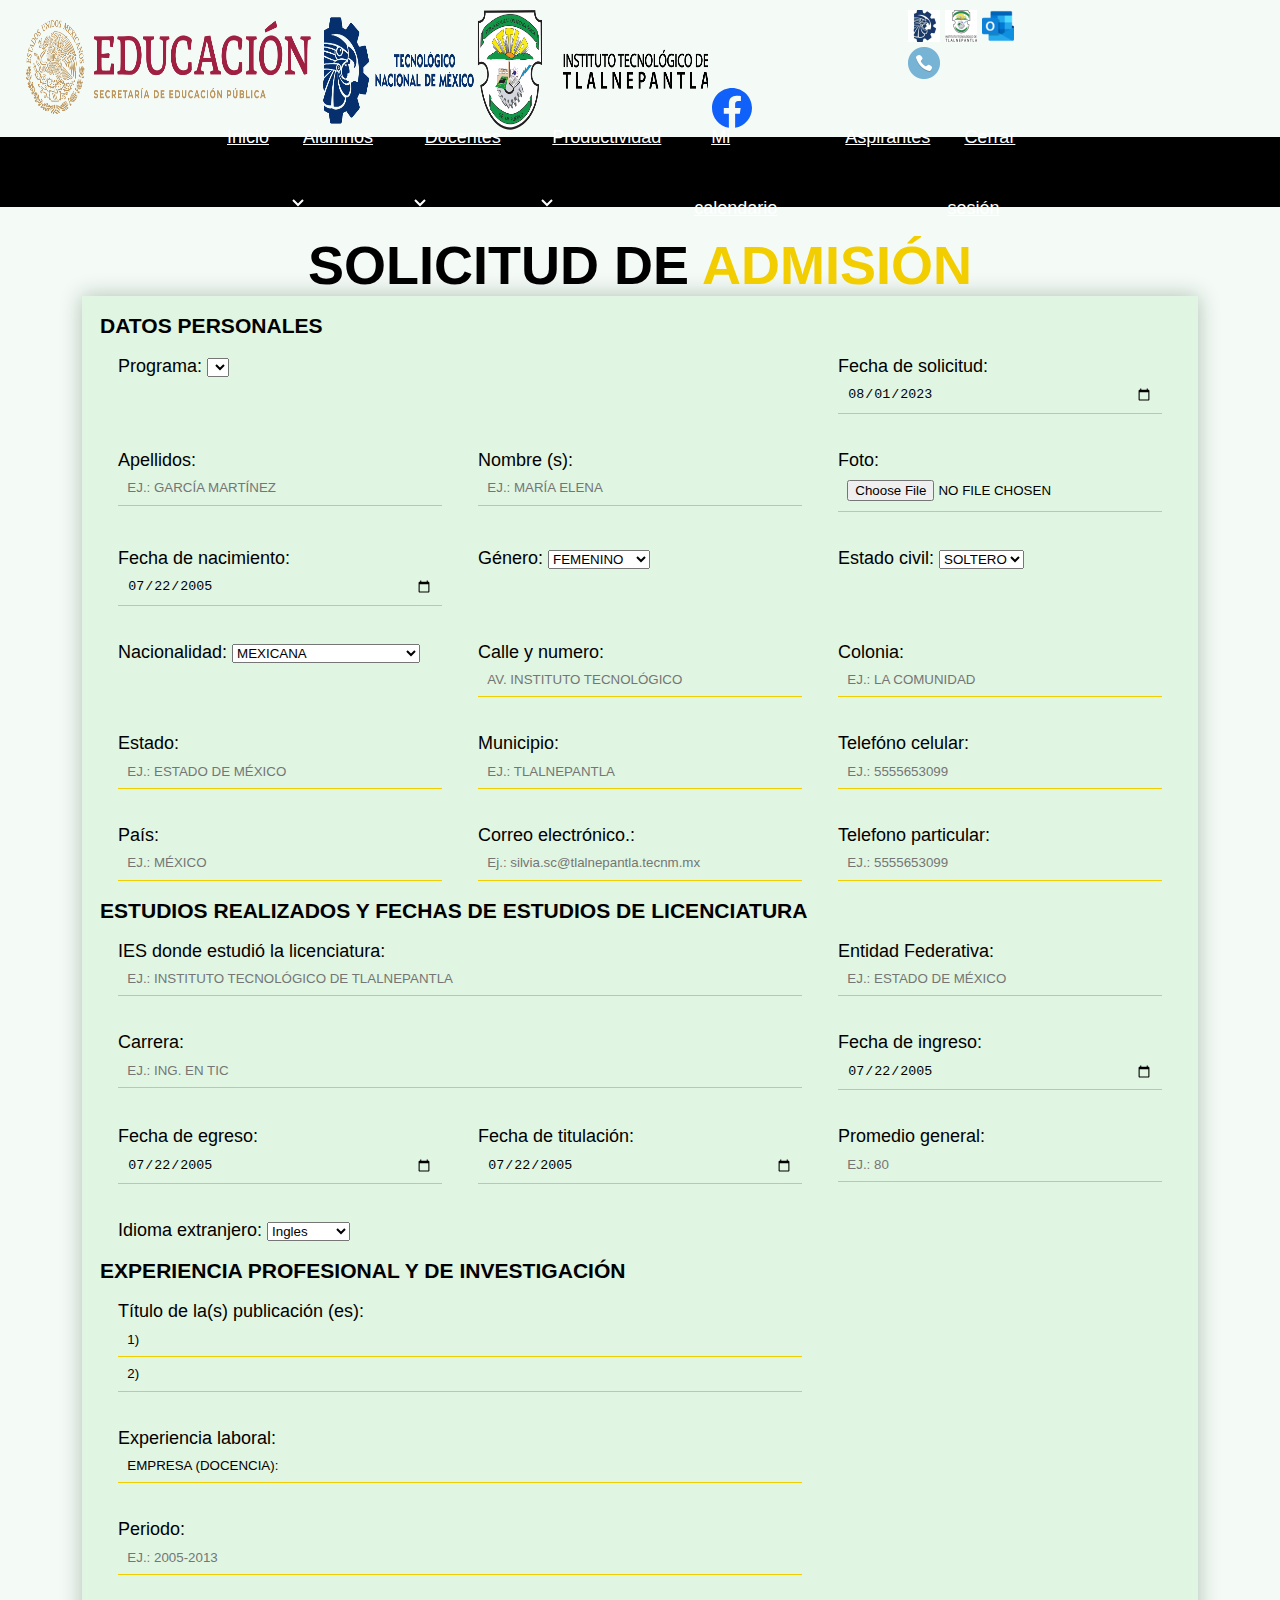
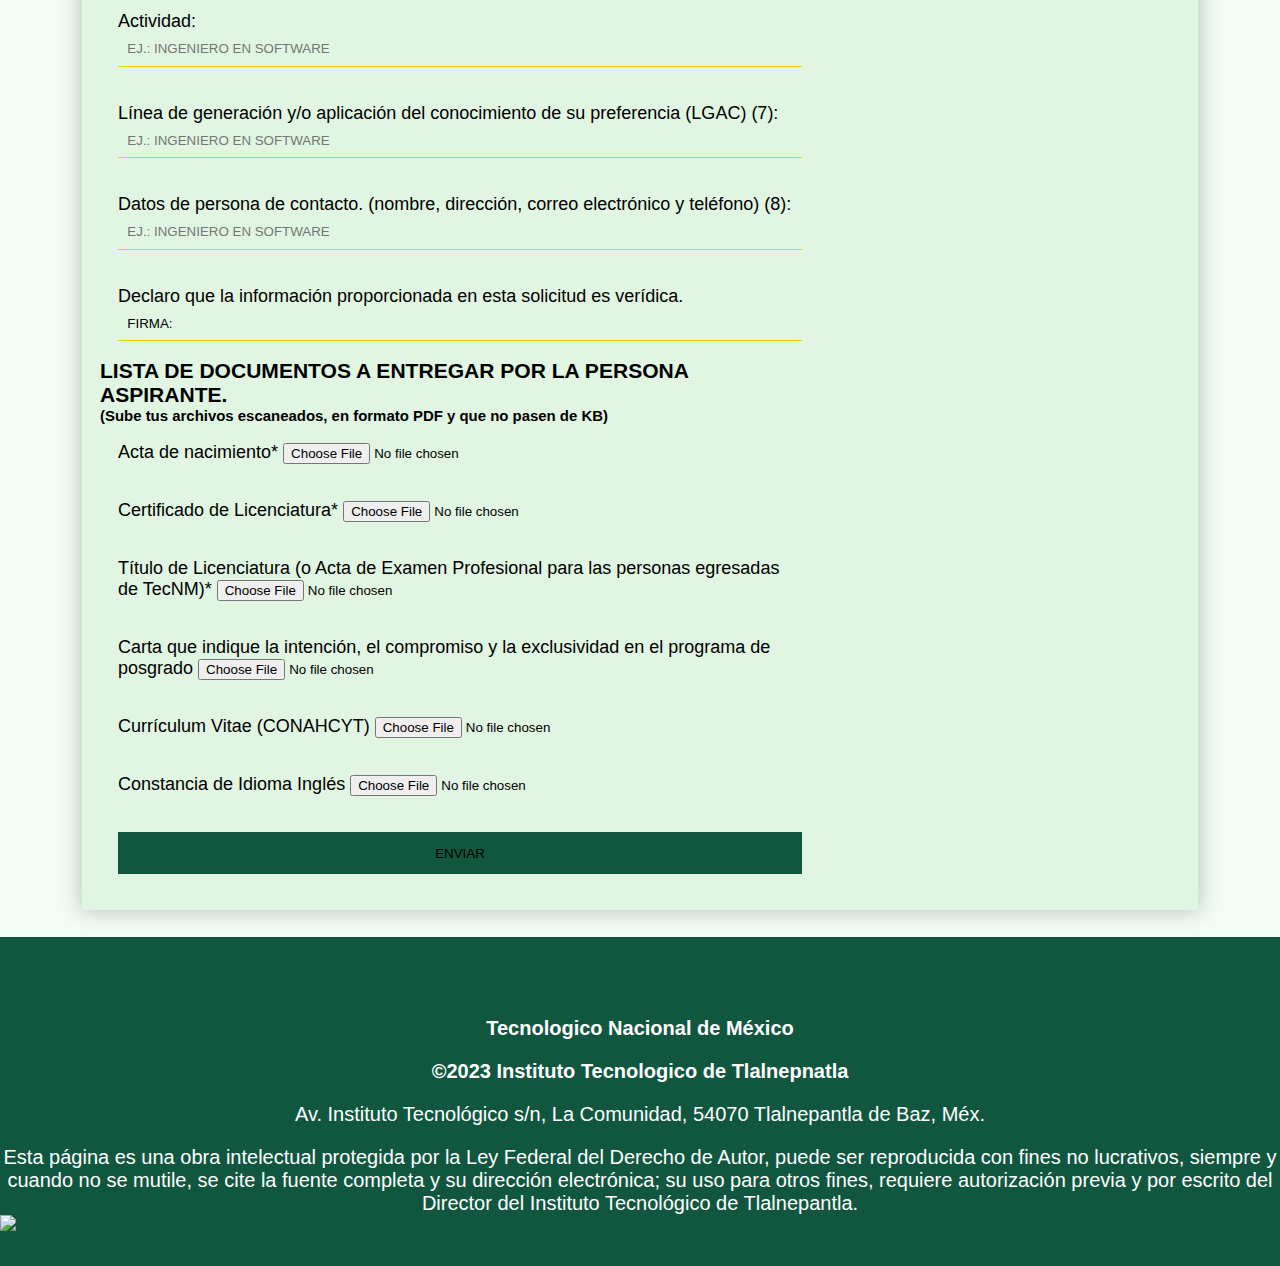
==== commit 259aa87e: "Update admision.html" ====
--- a/Inscripcion/admision.html
+++ b/Inscripcion/admision.html
@@ -13,27 +13,26 @@
 </head>
 <body>
 
-     <!--Encabezado-->
+      <!--Encabezado e iconos-->
     <header>
         <section class="iconos_container">
-        <div class="imgicono"> <img src="img/pleca-gob.jpeg" width="700" height="120"/></div>
+        <div class="imgicono"> <img src="img/union.png" width="700" height="120"/></div>
     </div>
     <div class="col-sm-12 col-md-4 col-lg-4 col-xl-4 ">
 
-        <div class="row_iconhead">
+        <div class="row_iconhead">    
+    <a href='https://www.tlalnepantla.tecnm.mx/' target='new'><span class='iconsp' title='TecNM ITTLA'><img src="img/ittlapag.png" alt=""><i class='fa fa-ittla' aria-hidden='true'></i></span></a>  
+    <a href='http://sii.ittla.edu.mx/' target='new'><span class='iconsp' title='Sii'><img src="img/favicon-32x32.png" alt=""><i class='fa fa-sii' aria-hidden='true'></i></span></a>
     <a href='https://login.microsoftonline.com/' target='new'><span class='iconsp' title='Correo'><img src="img/outlookim.png" alt=""><i class='fa fa-envelope' aria-hidden='true'></i></span></a>
-    <!-- <a href='#' target='new'><span class='iconsp' title='Calendario'><img src="img/calendar.svg" alt="" style="color: white;"><i class='fa fa-calendar' aria-hidden='true'></i></span></a>   -->
-    <a href='https://www.tlalnepantla.tecnm.mx/directorio/' target='new'><span class='iconsp' title='Directorio'><img src="img/directorio.png" alt=""><i class='fa fa-contact' aria-hidden='true'></i></span></a>    
-    <a href='https://www.tlalnepantla.tecnm.mx/' target='new'><span class='iconsp' title='TecNM ITTLA'><img src="img/ittlapag.png" alt=""><i class='fa fa-ittla' aria-hidden='true'></i></span></a>  
-    <a href='http://sii.ittla.edu.mx/' target='new'><span class='iconsp' title='Sii'><img src="img/favicon-32x32.png" alt=""><i class='fa fa-sii' aria-hidden='true'></i></span></a> 
-    <span class="iconsp"  title="Acesibilidad"><i class="fa fa-eye-slash" aria-hidden="true"></i></span>
-    <span class="iconsp ojorojo" id="redne"  title="Contraste"><i class="fa fa fa-adjust" aria-hidden="true"></i></span>
+    <a href='https://www.tlalnepantla.tecnm.mx/directorio/' target='new'><span class='iconsp' title='Directorio'><img src="img/directorio.png" alt=""><i class='fa fa-contact' aria-hidden='true'></i></span></a>
     </div>
+    <a class='flotante' href='https://www.facebook.com/ITTLA/' ><img src='img/facebook.svg' border="0"/></a>
     </div>
+        </section>
 
              <!--Menu-->
 
-          <div class="wrapper">
+        <div class="wrapper">
             <nav>
               <input type="checkbox" id="show-search">
               <input type="checkbox" id="show-menu">
@@ -51,8 +50,8 @@
                         <input type="checkbox" id="show-items">
                         <label for="show-items">Registro de aspirantes</label>
                         <ul>
-                          <li><a href="#">Solicitud de admisión</a></li>
-                          <li><a href="#">Lista de aspirantes aceptados</a></li>
+                          <li><a href="#">- Solicitud de admisión</a></li>
+                          <li><a href="#">- Lista de aspirantes aceptados</a></li>
                         </ul>
                       </li>
                       <li><a href="#">Aceptados</a></li>
@@ -96,9 +95,6 @@
             </nav>
           </div>
           </header>
-    
-        </section>
-</header>
 
 <!--Datos-->
     <div class="content">
@@ -376,7 +372,7 @@
                     </p>
                     <p>
                         <label for="tel">Telefóno celular:</label>
-                        <input type="tel" id="phone" name="cel" placeholder="Ej.: 5555653099" pattern="[0-9]{10}" required />
+                        <input type="tel" id="phone" name="cel" placeholder="Ej.: 5555653099" pattern="[0-9]{10}">
                     </p>
                     <p>
                         <label for="fullname">País:</label>
@@ -384,11 +380,11 @@
                     </p>
                     <p class="low">
                         <label for="fullname">Correo electrónico.:</label>
-                        <input type="email" name="email" placeholder="Ej.: silvia.sc@tlalnepantla.tecnm.mx" id="email" required><br>
+                        <input type="email" name="email" placeholder="Ej.: silvia.sc@tlalnepantla.tecnm.mx" id="email" class="uper">
                     </p>
                     <p>
                         <label for="fullname">Telefono particular:</label>
-                        <input type="tel" id="phone" name="phone" placeholder="Ej.: 5555653099" pattern="[0-9]{10}" required />
+                        <input type="tel" id="phone" name="phone" placeholder="Ej.: 5555653099" pattern="[0-9]{10}" >
                     </p>                               
             
             <!--Datos 2-->
@@ -433,12 +429,12 @@
             <h3 class="titulodatos">EXPERIENCIA PROFESIONAL Y DE INVESTIGACIÓN</h3>
                             <p class="block">
                                 <label for="inves">Título de la(s) publicación (es):</label>
-                                <input type="text" name="publi1" id="inves" value="1) ">
-                                <input type="text" name="publi2" id="inves" value="2) ">
+                                <input type="text" name="publi1" value="1) ">
+                                <input type="text" name="publi2" value="2) ">
                             </p>
                             <p class="block">
                                 <label for="inves">Experiencia laboral:</label>
-                                <input type="text" name="expelab" id="inves" value="Empresa (Docencia): ">                                
+                                <input type="text" name="expelab" value="Empresa (Docencia): ">                                
                             </p>
                             <p class="block">
                                 <label for="carrera">Periodo:</label>
@@ -465,27 +461,27 @@
             <h5 class="titulodatos">(Sube tus archivos escaneados, en formato PDF y que no pasen de KB)</h5>
             <p class="block">
                 <label for="inves">Acta de nacimiento*</label>
-                <input type="file" name="actanac" accept="application/pdf" pattern="90 kb">
+                <input class="imdoc" type="file" name="actanac" accept="application/pdf" pattern="90 kb">
             </p>
             <p class="block">
                 <label for="inves">Certificado de Licenciatura*</label>
-                <input type="file" name="certilic" accept="application/pdf" pattern="90 kb">
+                <input class="imdoc" type="file" name="certilic" accept="application/pdf" pattern="90 kb">
             </p>
             <p class="block">
                 <label for="inves">Título de Licenciatura (o Acta de Examen Profesional para las personas egresadas de TecNM)*</label>
-                <input type="file" name="titulolic" accept="application/pdf" pattern="90 kb">
+                <input class="imdoc" type="file" name="titulolic" accept="application/pdf" pattern="90 kb">
             </p>
             <p class="block">
                 <label for="inves">Carta que indique la intención, el compromiso y la exclusividad en el programa de posgrado</label>
-                <input type="file" name="cartacom" accept="application/pdf" pattern="90 kb">
+                <input class="imdoc" type="file" name="cartacom" accept="application/pdf" pattern="90 kb">
             </p>
             <p class="block">
                 <label for="inves">Currículum Vitae (CONAHCYT)</label>
-                <input type="file" name="cv" accept="application/pdf" pattern="90 kb">
+                <input class="imdoc" type="file" name="cv" accept="application/pdf" pattern="90 kb">
             </p>
             <p class="block">
                 <label for="inves">Constancia de Idioma Inglés</label>
-                <input type="file" name="considioma" accept="application/pdf" pattern="90 kb">
+                <input class="imdoc" type="file" name="considioma" accept="application/pdf" pattern="90 kb">
             </p>
                     <p class="block">
                     <button type="submit">
--- a/Inscripcion/main.css
+++ b/Inscripcion/main.css
@@ -392,6 +392,22 @@
     grid-column: 1 / 3;
 }
 
+/*Correo*/
+
+.contact-form form .uper{
+  text-transform: none;
+}
+
+/*Subir imagenes y pdf*/
+
+.contact-form form .imdoc{
+  text-transform: none;
+  border-bottom: none;
+  padding: 0;
+  width: 50%;
+  grid-template-columns: 1fr;
+}
+
 /*footer*/
 
 footer{
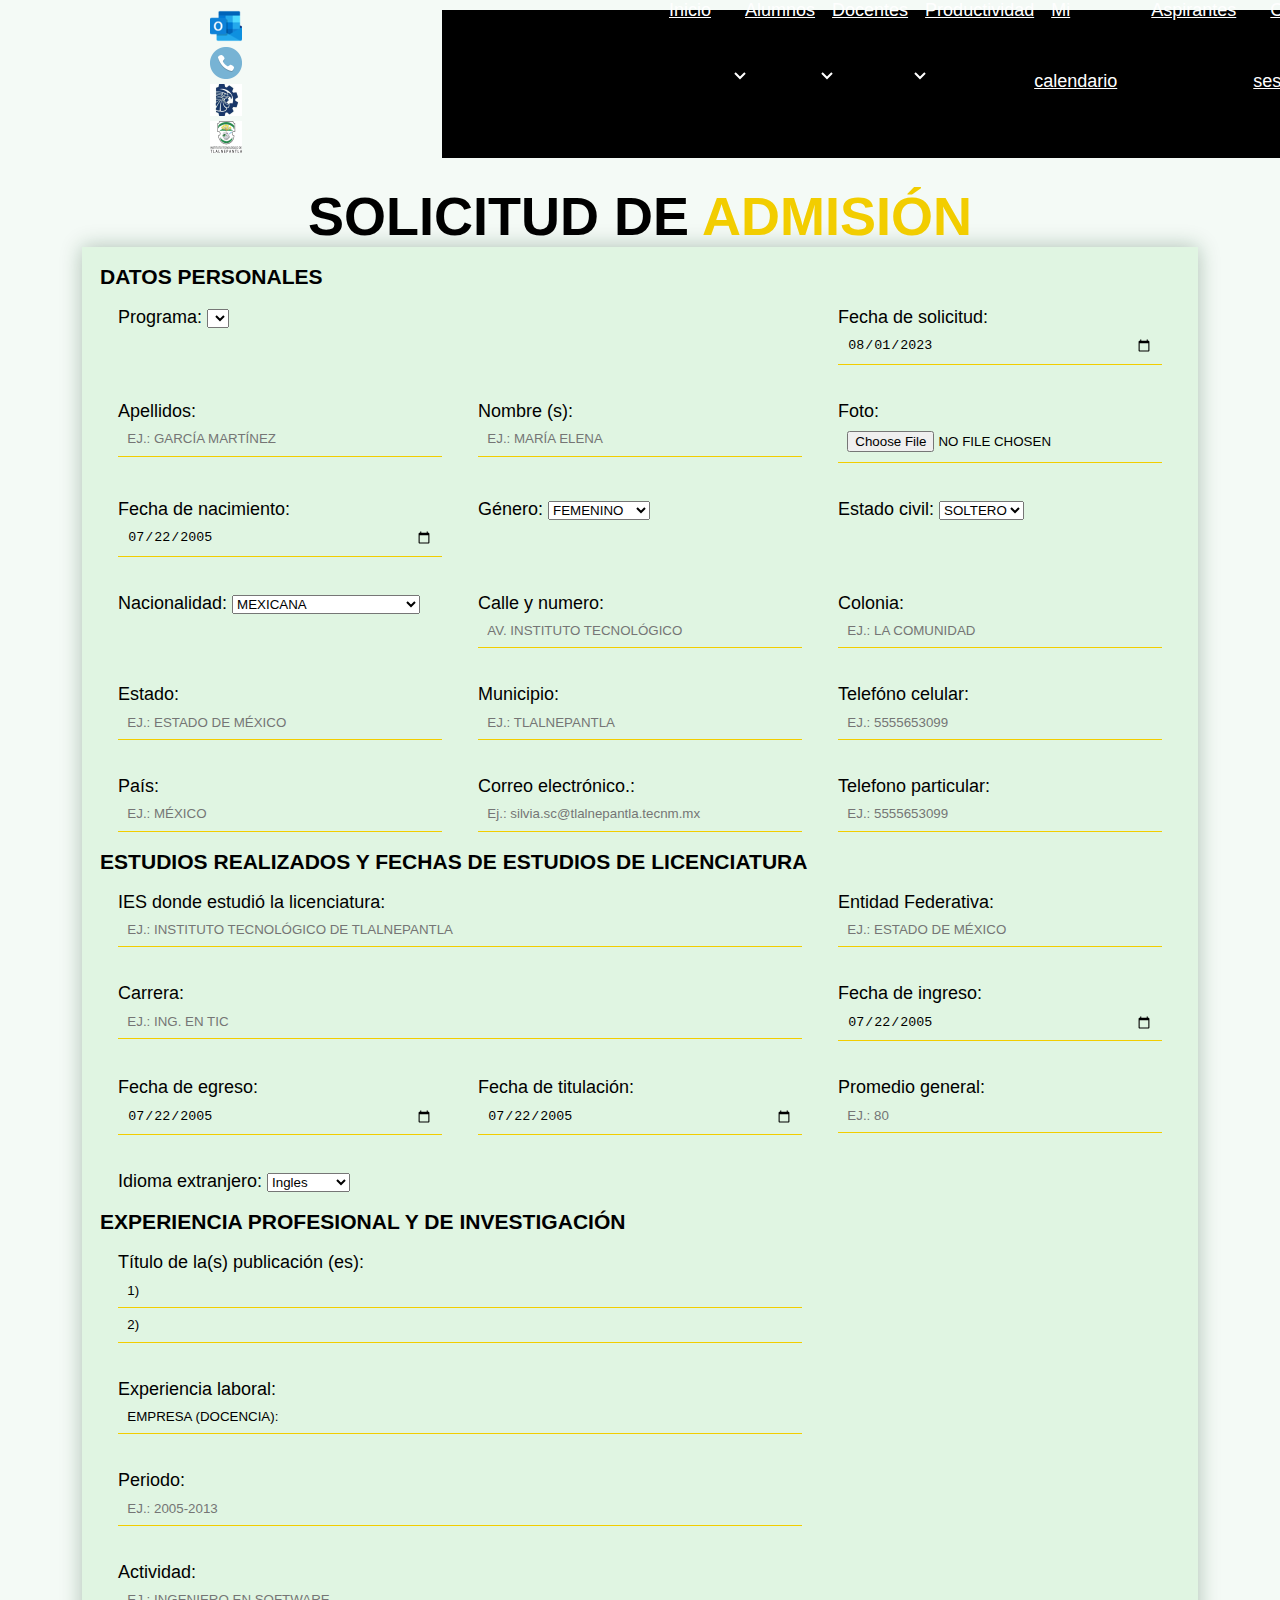
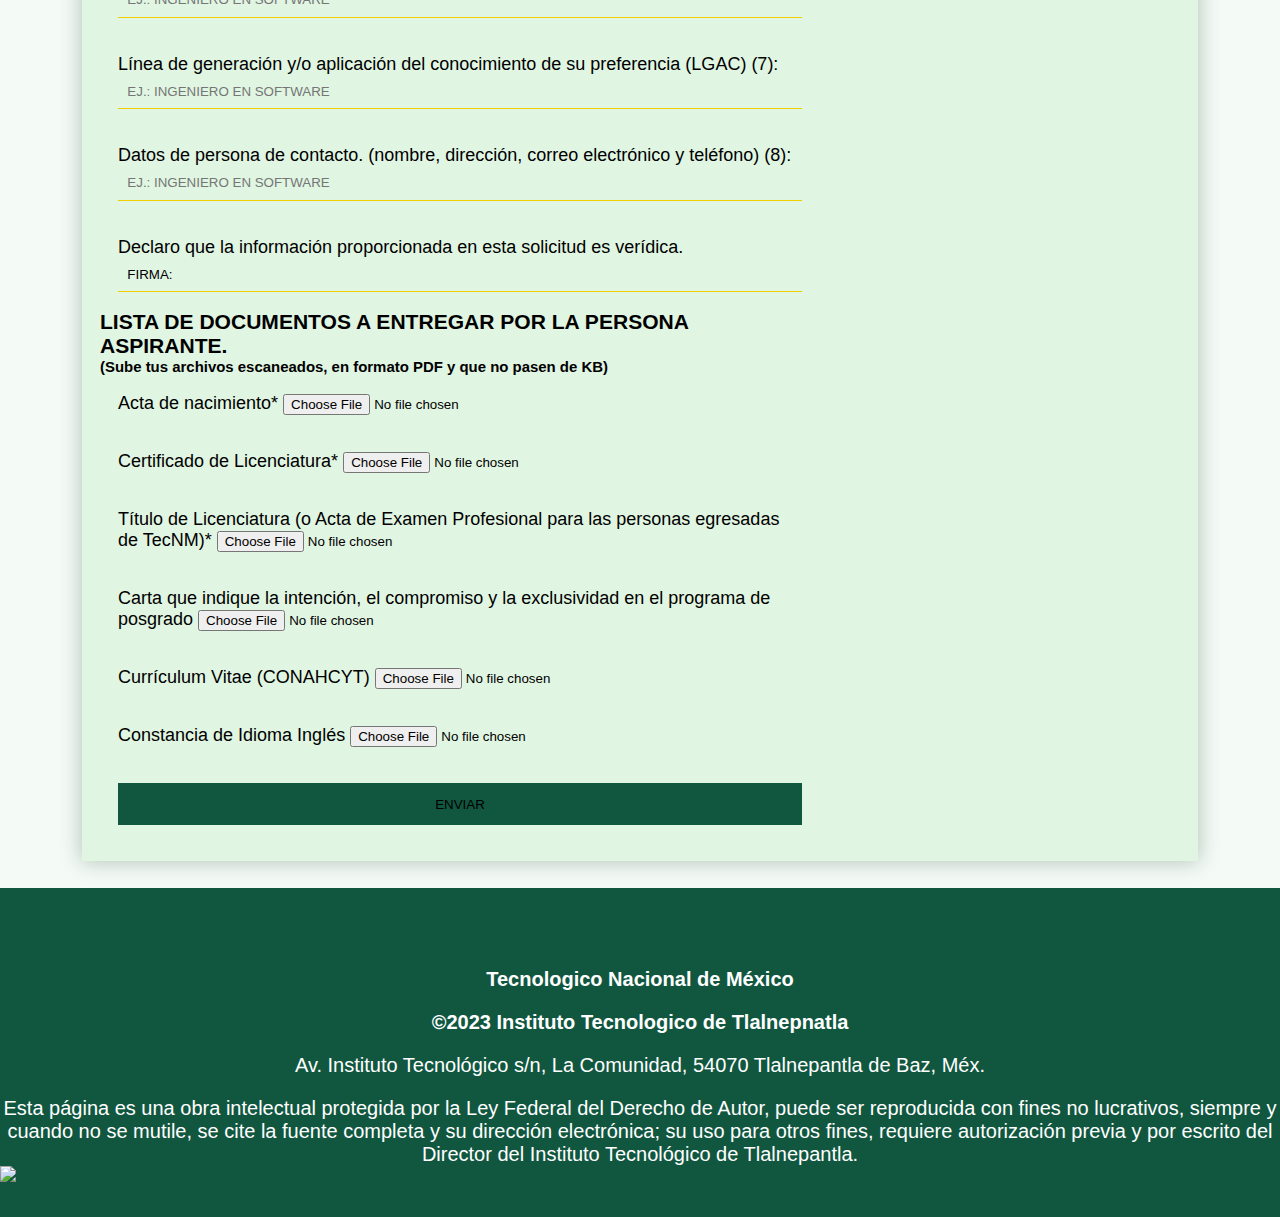
==== commit 9c4e3918: "Cmabios controlador, conexion y conexiontest" ====
--- a/Inscripcion/admision.html
+++ b/Inscripcion/admision.html
@@ -13,26 +13,27 @@
 </head>
 <body>
 
-      <!--Encabezado e iconos-->
+     <!--Encabezado-->
     <header>
         <section class="iconos_container">
-        <div class="imgicono"> <img src="img/union.png" width="700" height="120"/></div>
+        <div class="imgicono"> <img src="img/pleca-gob.jpeg" width="700" height="120"/></div>
     </div>
     <div class="col-sm-12 col-md-4 col-lg-4 col-xl-4 ">
 
-        <div class="row_iconhead">    
+        <div class="row_iconhead">
+    <a href='https://login.microsoftonline.com/' target='new'><span class='iconsp' title='Correo'><img src="img/outlookim.png" alt=""><i class='fa fa-envelope' aria-hidden='true'></i></span></a>
+    <!-- <a href='#' target='new'><span class='iconsp' title='Calendario'><img src="img/calendar.svg" alt="" style="color: white;"><i class='fa fa-calendar' aria-hidden='true'></i></span></a>   -->
+    <a href='https://www.tlalnepantla.tecnm.mx/directorio/' target='new'><span class='iconsp' title='Directorio'><img src="img/directorio.png" alt=""><i class='fa fa-contact' aria-hidden='true'></i></span></a>    
     <a href='https://www.tlalnepantla.tecnm.mx/' target='new'><span class='iconsp' title='TecNM ITTLA'><img src="img/ittlapag.png" alt=""><i class='fa fa-ittla' aria-hidden='true'></i></span></a>  
-    <a href='http://sii.ittla.edu.mx/' target='new'><span class='iconsp' title='Sii'><img src="img/favicon-32x32.png" alt=""><i class='fa fa-sii' aria-hidden='true'></i></span></a>
-    <a href='https://login.microsoftonline.com/' target='new'><span class='iconsp' title='Correo'><img src="img/outlookim.png" alt=""><i class='fa fa-envelope' aria-hidden='true'></i></span></a>
-    <a href='https://www.tlalnepantla.tecnm.mx/directorio/' target='new'><span class='iconsp' title='Directorio'><img src="img/directorio.png" alt=""><i class='fa fa-contact' aria-hidden='true'></i></span></a>
+    <a href='http://sii.ittla.edu.mx/' target='new'><span class='iconsp' title='Sii'><img src="img/favicon-32x32.png" alt=""><i class='fa fa-sii' aria-hidden='true'></i></span></a> 
+    <span class="iconsp"  title="Acesibilidad"><i class="fa fa-eye-slash" aria-hidden="true"></i></span>
+    <span class="iconsp ojorojo" id="redne"  title="Contraste"><i class="fa fa fa-adjust" aria-hidden="true"></i></span>
     </div>
-    <a class='flotante' href='https://www.facebook.com/ITTLA/' ><img src='img/facebook.svg' border="0"/></a>
     </div>
-        </section>
 
              <!--Menu-->
 
-        <div class="wrapper">
+          <div class="wrapper">
             <nav>
               <input type="checkbox" id="show-search">
               <input type="checkbox" id="show-menu">
@@ -50,8 +51,8 @@
                         <input type="checkbox" id="show-items">
                         <label for="show-items">Registro de aspirantes</label>
                         <ul>
-                          <li><a href="#">- Solicitud de admisión</a></li>
-                          <li><a href="#">- Lista de aspirantes aceptados</a></li>
+                          <li><a href="#">Solicitud de admisión</a></li>
+                          <li><a href="#">Lista de aspirantes aceptados</a></li>
                         </ul>
                       </li>
                       <li><a href="#">Aceptados</a></li>
@@ -95,6 +96,9 @@
             </nav>
           </div>
           </header>
+    
+        </section>
+</header>
 
 <!--Datos-->
     <div class="content">
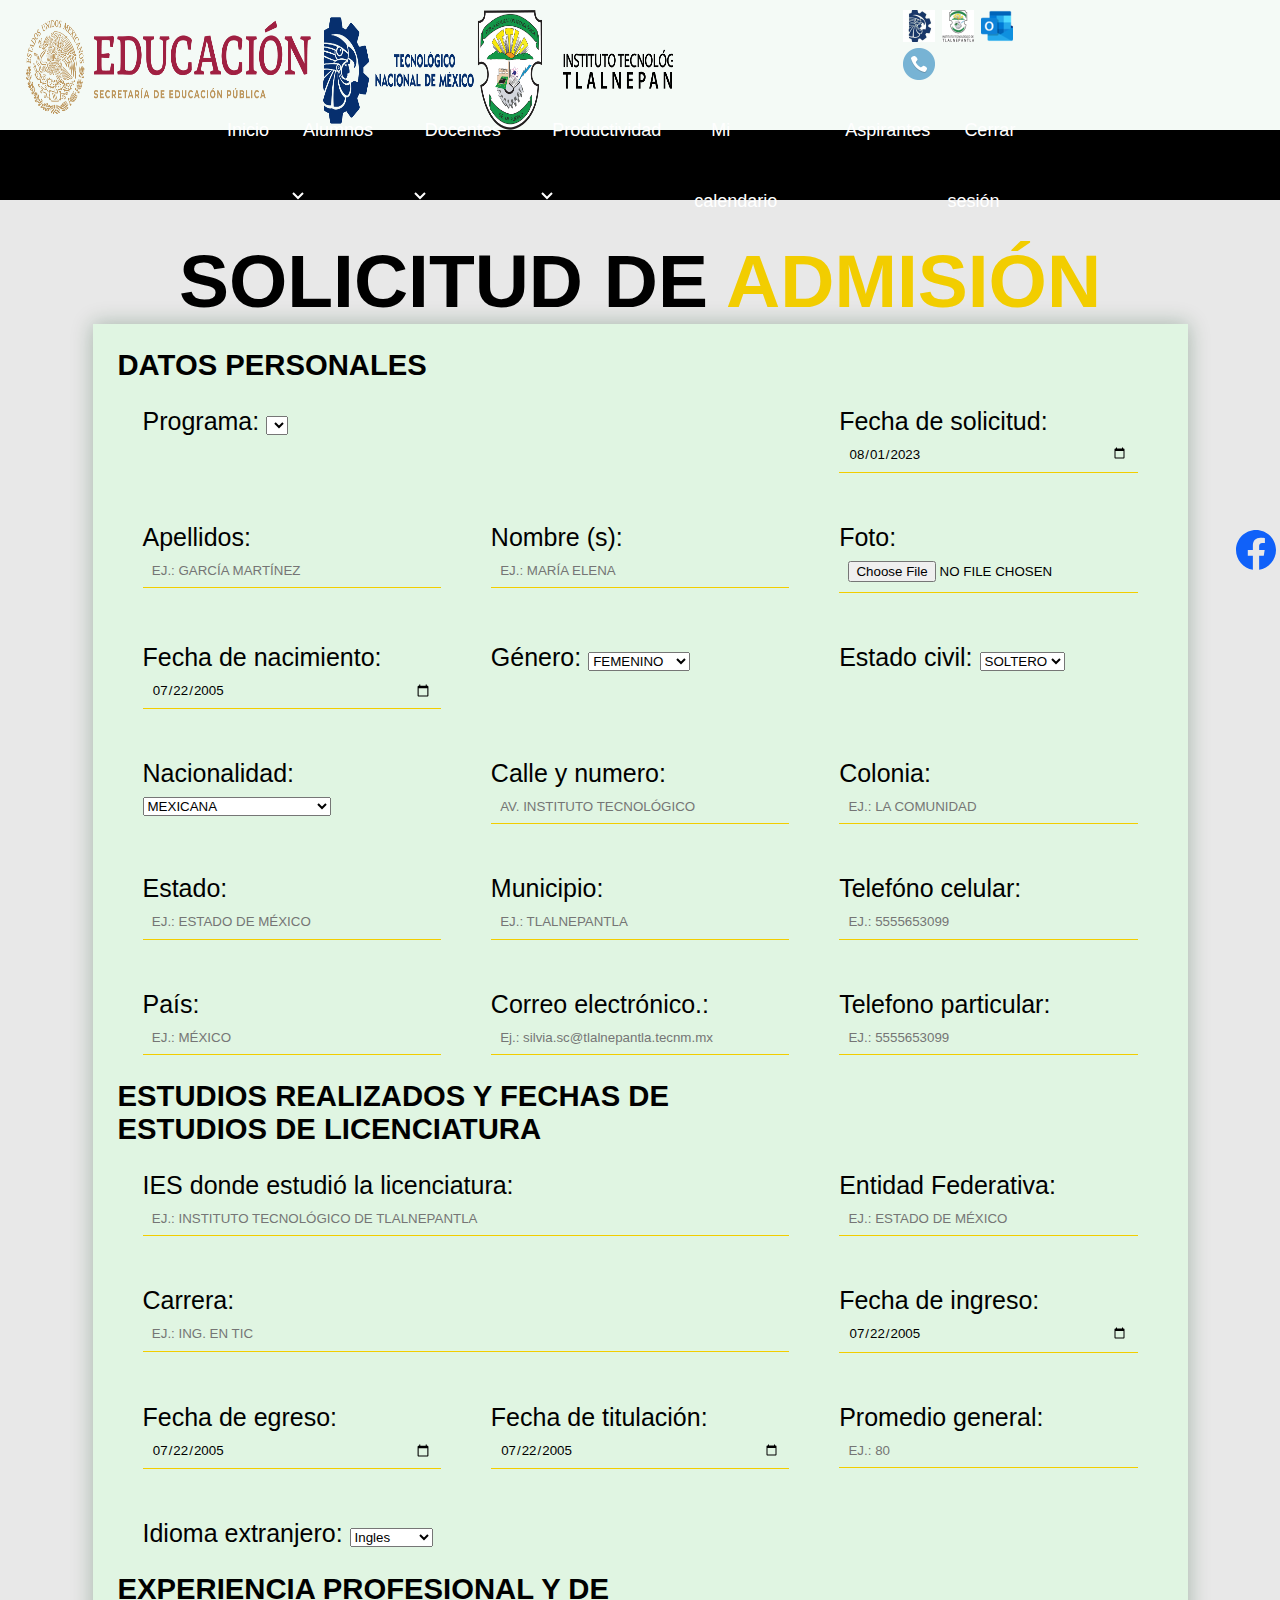
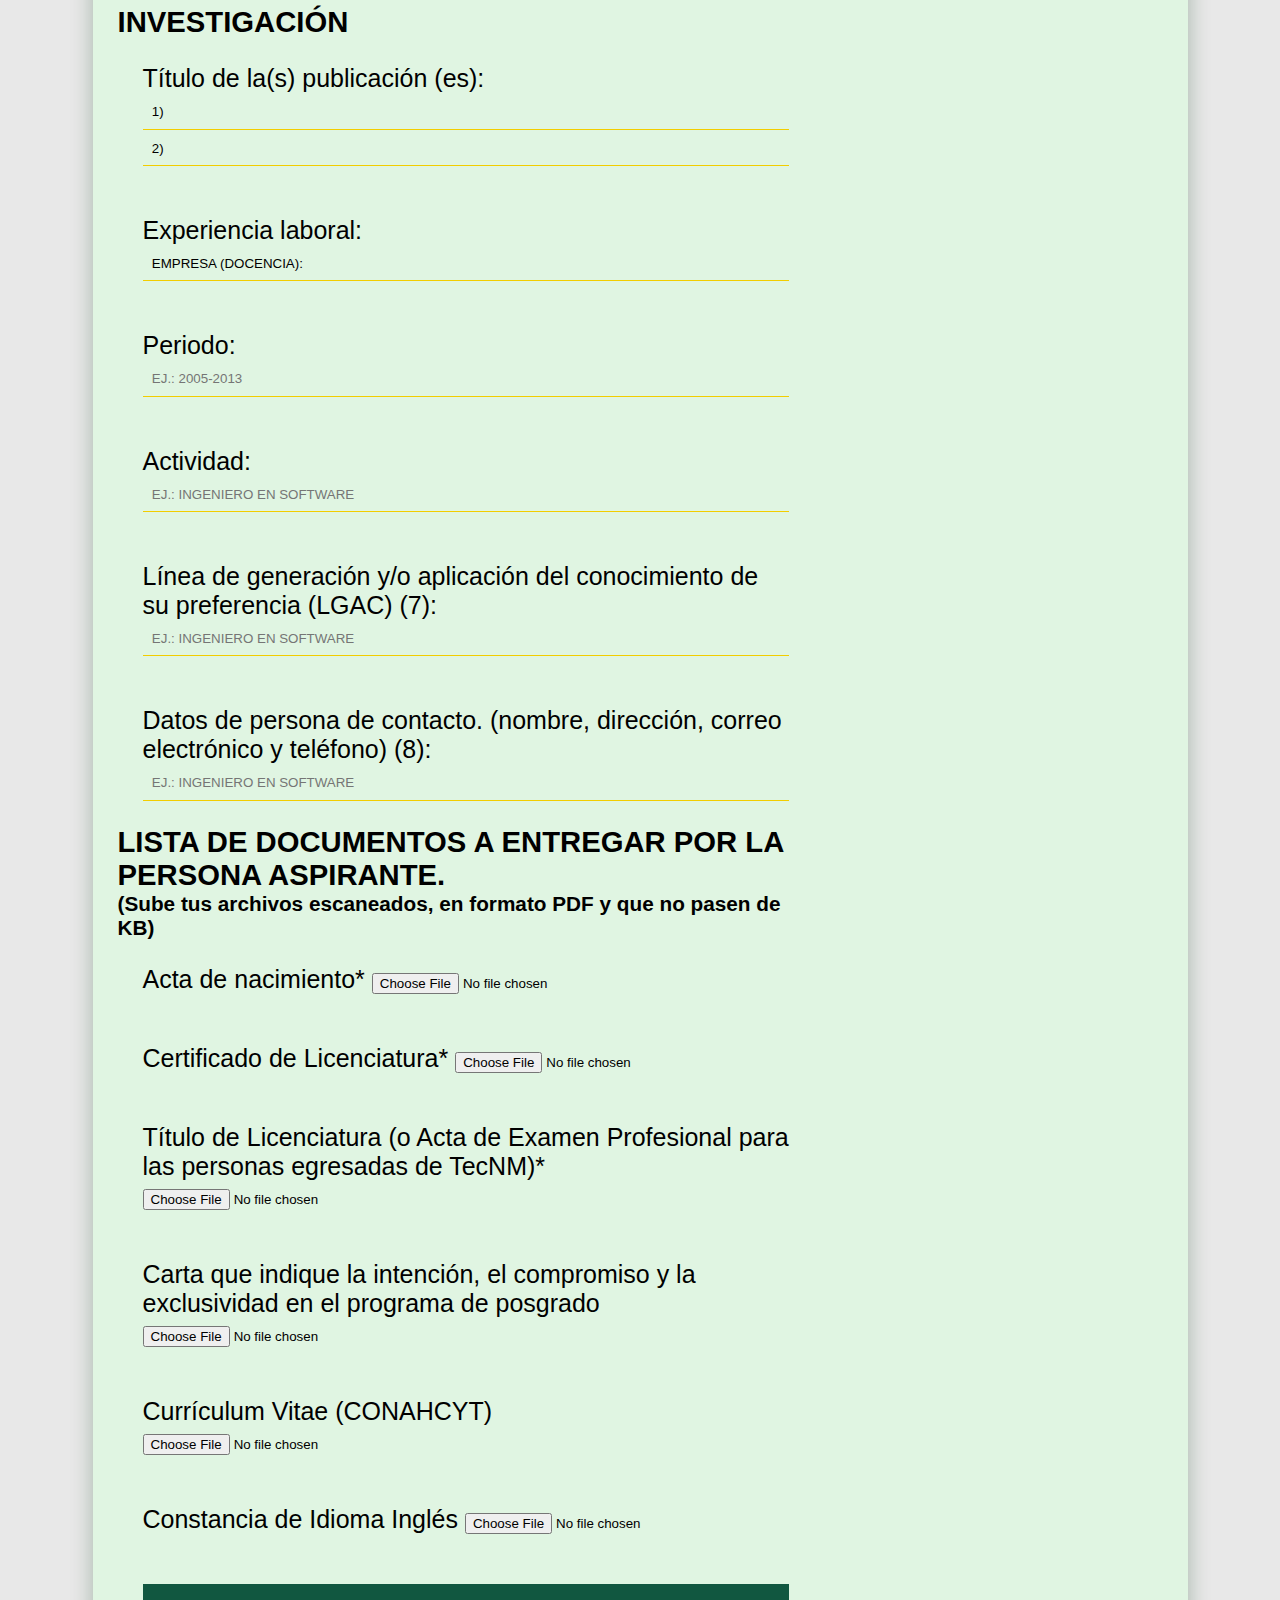
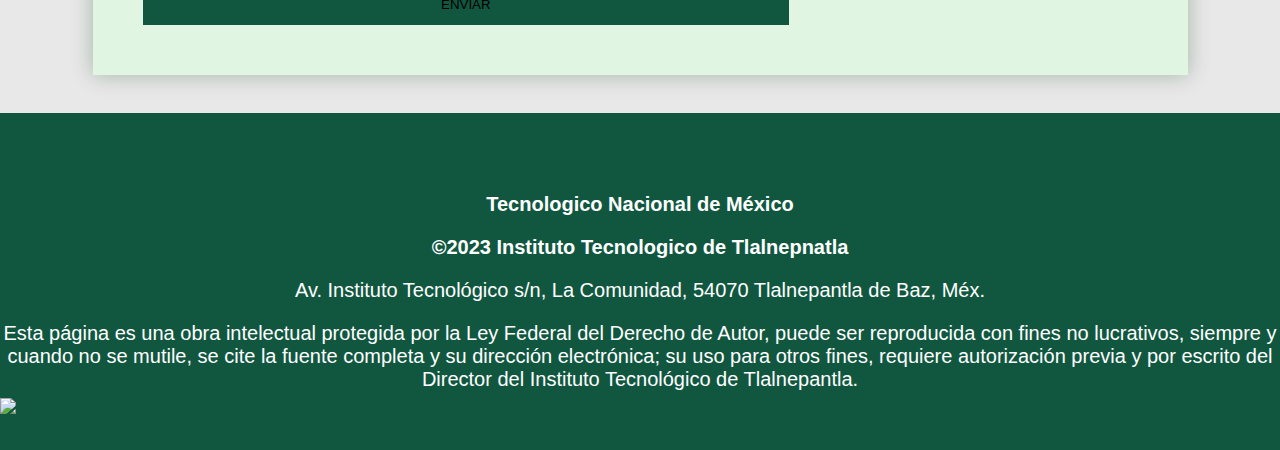
==== commit bf430ec3: "Cambios anteriores" ====
--- a/Inscripcion/admision.html
+++ b/Inscripcion/admision.html
@@ -7,33 +7,31 @@
     <title>Solicitud de admisión</title>
     <link rel="shortcut icon" href="img/favicon-32x32.png" type="img/x-icon">
     <meta name="viewport" content="width=device-width, initial-scale=1" />
-   <link rel="stylesheet" href="styles.css" />
      <!--CUSTOM CSS-->
-     <link rel="stylesheet" href="main.css">
+     <link rel="stylesheet" href="css/mainadmisi.css">
 </head>
 <body>
 
-     <!--Encabezado-->
-    <header>
+     <!--Encabezado e iconos-->
+     <header>
         <section class="iconos_container">
-        <div class="imgicono"> <img src="img/pleca-gob.jpeg" width="700" height="120"/></div>
+        <div class="imgicono"> <img src="img/union.png" width="700" height="120"/></div>
     </div>
     <div class="col-sm-12 col-md-4 col-lg-4 col-xl-4 ">
 
-        <div class="row_iconhead">
+        <div class="row_iconhead">    
+    <a href='https://www.tlalnepantla.tecnm.mx/' target='new'><span class='iconsp' title='TecNM ITTLA'><img src="img/ittlapag.png" alt=""><i class='fa fa-ittla' aria-hidden='true'></i></span></a>  
+    <a href='http://sii.ittla.edu.mx/' target='new'><span class='iconsp' title='Sii'><img src="img/favicon-32x32.png" alt=""><i class='fa fa-sii' aria-hidden='true'></i></span></a>
     <a href='https://login.microsoftonline.com/' target='new'><span class='iconsp' title='Correo'><img src="img/outlookim.png" alt=""><i class='fa fa-envelope' aria-hidden='true'></i></span></a>
-    <!-- <a href='#' target='new'><span class='iconsp' title='Calendario'><img src="img/calendar.svg" alt="" style="color: white;"><i class='fa fa-calendar' aria-hidden='true'></i></span></a>   -->
-    <a href='https://www.tlalnepantla.tecnm.mx/directorio/' target='new'><span class='iconsp' title='Directorio'><img src="img/directorio.png" alt=""><i class='fa fa-contact' aria-hidden='true'></i></span></a>    
-    <a href='https://www.tlalnepantla.tecnm.mx/' target='new'><span class='iconsp' title='TecNM ITTLA'><img src="img/ittlapag.png" alt=""><i class='fa fa-ittla' aria-hidden='true'></i></span></a>  
-    <a href='http://sii.ittla.edu.mx/' target='new'><span class='iconsp' title='Sii'><img src="img/favicon-32x32.png" alt=""><i class='fa fa-sii' aria-hidden='true'></i></span></a> 
-    <span class="iconsp"  title="Acesibilidad"><i class="fa fa-eye-slash" aria-hidden="true"></i></span>
-    <span class="iconsp ojorojo" id="redne"  title="Contraste"><i class="fa fa fa-adjust" aria-hidden="true"></i></span>
+    <a href='https://www.tlalnepantla.tecnm.mx/directorio/' target='new'><span class='iconsp' title='Directorio'><img src="img/directorio.png" alt=""><i class='fa fa-contact' aria-hidden='true'></i></span></a>
     </div>
+    <a class='flotante' href='https://www.facebook.com/ITTLA/' ><img src='img/facebook.svg' border="0"/></a>
     </div>
-
-             <!--Menu-->
-
-          <div class="wrapper">
+        </section>
+
+        <!--Menu-->
+
+        <div class="wrapper">
             <nav>
               <input type="checkbox" id="show-search">
               <input type="checkbox" id="show-menu">
@@ -51,8 +49,8 @@
                         <input type="checkbox" id="show-items">
                         <label for="show-items">Registro de aspirantes</label>
                         <ul>
-                          <li><a href="#">Solicitud de admisión</a></li>
-                          <li><a href="#">Lista de aspirantes aceptados</a></li>
+                          <li><a href="#">- Solicitud de admisión</a></li>
+                          <li><a href="#">- Lista de aspirantes aceptados</a></li>
                         </ul>
                       </li>
                       <li><a href="#">Aceptados</a></li>
@@ -96,9 +94,6 @@
             </nav>
           </div>
           </header>
-    
-        </section>
-</header>
 
 <!--Datos-->
     <div class="content">
@@ -456,10 +451,7 @@
                                 <label for="carrera">Datos de persona de contacto. (nombre, dirección, correo electrónico y teléfono) (8):</label>
                                 <input type="text" name="datoscontac" placeholder="Ej.: Ingeniero en software">
                             </p>
-                            <p class="block">
-                                <label for="firma" class="signature">Declaro que la información proporcionada en esta solicitud es verídica.</label>                     
-                                <input type="firma" name="signature" value="Firma: ">
-                            </p> 
+
             <!--Documentos-->
             <h3 class="titulodatos">LISTA DE DOCUMENTOS A ENTREGAR POR LA PERSONA ASPIRANTE.</h3>
             <h5 class="titulodatos">(Sube tus archivos escaneados, en formato PDF y que no pasen de KB)</h5>
--- a/Inscripcion/css/mainadmisi.css
+++ b/Inscripcion/css/mainadmisi.css
@@ -0,0 +1,481 @@
+*{
+  margin:0;
+  padding: 0;
+  box-sizing: border-box;
+  text-decoration: none;
+  font-family: 'Poppins', sans-serif;
+ }
+
+ body{
+  font-family: arial, helvetica, 'Poppins', sans-serif;
+  background: #e8e8e8;
+  font-size: 25px;
+}
+
+/*Boton flotante*/
+
+.flotante {
+  display:scroll;
+      position:fixed;
+      bottom:320px;
+      right:0px;
+}
+
+ /* Encabezado e iconos */
+
+ .iconos_container{
+  display: flex;
+  background-color: #F4FAF6;
+  padding: 10px 30px 0 10px;
+  margin: 0;
+  overflow: hidden;
+ }
+
+ .iconos_container .imgicono{
+      padding: 0 0 0 0;
+      background: #F4FAF6;
+      margin: 0;
+      overflow: hidden;
+      display: flex;
+     }
+
+ .row_iconhead{
+  background-color: #F4FAF6;
+  padding: 0 230px;
+ }
+
+ .row_iconhead .botoncerrar{
+  padding: 0 100px 0;
+  font-size: 17px;
+  text-decoration: underline;
+  color: #000;
+ }
+
+ body{
+     font-family: arial, helvetica, 'Poppins', sans-serif;
+     background: #e8e8e8;
+     font-size: 25px;
+ }
+ 
+ /* Menu */
+ .wrapper{
+  background: #000;
+  position: sticky;
+  width: 100%;
+  display: flex;
+}
+.wrapper nav{
+  position: relative;
+  display: flex;
+  max-width: calc(100% - 200px);
+  margin: 0 auto;
+  height: 70px;
+  align-items: center;
+  justify-content: space-between;
+  padding: 0;
+  font-size: 20px;
+}
+
+nav .content{
+  display: flex;
+  align-items: center;
+}
+nav .content .links{
+  margin-left: 80px;
+  display: flex;
+  z-index: 2;
+}
+.content .logo a{
+  color: #fff;
+  font-size: 30px;
+  font-weight: 600;
+}
+.content .links li{
+  list-style: none;
+  line-height: 70px;
+}
+.content .links li a,
+.content .links li label{
+  color: #fff;
+  font-size: 18px;
+  font-weight: 500;
+  padding: 15px 17px;
+  border-radius: 5px;
+  transition: all 0.3s ease;
+}
+.content .links li label{
+  display: none;
+}
+.content .links li a:hover,
+.content .links li label:hover{
+  background: #115740;
+}
+.wrapper .search-icon,
+.wrapper .menu-icon{
+  color: #fff;
+  font-size: 20px;
+  cursor: pointer;
+  line-height: 70px;
+  width: 70px;
+  text-align: center;
+}
+.wrapper .menu-icon{
+  display: none;
+}
+.wrapper #show-search:checked ~ .search-icon i::before{
+  content: "\f00d";
+}
+.wrapper .search-box{
+  position: absolute;
+  height: 100%;
+  max-width: calc(100% - 50px);
+  width: 100%;
+  opacity: 0;
+  pointer-events: none;
+  transition: all 0.3s ease;
+}
+.wrapper #show-search:checked ~ .search-box{
+  opacity: 1;
+  pointer-events: auto;
+}
+.search-box input{
+  width: 100%;
+  height: 100%;
+  border: none;
+  outline: none;
+  font-size: 17px;
+  color: #fff;
+  background: #000;
+  padding: 0 100px 0 15px;
+}
+.search-box input::placeholder{
+  color: #f2f2f2;
+}
+.search-box .go-icon{
+  position: absolute;
+  right: 10px;
+  top: 50%;
+  transform: translateY(-50%);
+  line-height: 60px;
+  width: 70px;
+  background: #115740;
+  border: none;
+  outline: none;
+  color: #fff;
+  font-size: 20px;
+  cursor: pointer;
+}
+.wrapper input[type="checkbox"]{
+  display: none;
+}
+/* Dropdown Menu code start */
+.content .links ul{
+  position: absolute;
+  background: #000;
+  top: 80px;
+  z-index: -1;
+  opacity: 0;
+  visibility: hidden;
+}
+.content .links li:hover > ul{
+  top: 70px;
+  opacity: 1;
+  visibility: visible;
+  transition: all 0.3s ease;
+  z-index: 2;
+}
+.content .links ul li a{
+  display: flex;
+  width: 100%;
+  line-height: 30px;
+  border-radius: 0px!important;
+}
+.content .links ul ul{
+  position: absolute;
+  top: 0;
+  right: calc(-100% + 8px);
+}
+.content .links ul li{
+  position: relative;
+}
+.content .links ul li:hover ul{
+  top: 0;
+}
+/* Responsive code start */
+@media screen and (max-width: 1250px){
+  .wrapper nav{
+    max-width: 100%;
+    padding: 0 20px;
+  }
+  nav .content .links{
+    margin-left: 30px;
+  }
+  .content .links li a{
+    padding: 8px 13px;
+  }
+  .wrapper .search-box{
+    max-width: calc(100% - 100px);
+  }
+  .wrapper .search-box input{
+    padding: 0 100px 0 15px;
+  }
+}
+@media screen and (max-width: 900px){
+  .wrapper .menu-icon{
+    display: block;
+  }
+  .wrapper #show-menu:checked ~ .menu-icon i::before{
+    content: "\f00d";
+  }
+  nav .content .links{
+    display: block;
+    position: fixed;
+    background: #000;
+    height: 100%;
+    width: 100%;
+    top: 70px;
+    left: -100%;
+    margin-left: 0;
+    max-width: 350px;
+    overflow-y: auto;
+    padding-bottom: 100px;
+    transition: all 0.3s ease;
+    z-index: 2;
+  }
+  nav #show-menu:checked ~ .content .links{
+    left: 0%;
+  }
+  .content .links li{
+    margin: 15px 20px;
+  }
+  .content .links li a,
+  .content .links li label{
+    line-height: 40px;
+    font-size: 20px;
+    display: block;
+    padding: 8px 18px;
+    cursor: pointer;
+  }
+  .content .links li a.desktop-link{
+    display: none;
+  }
+  /* dropdown responsive code start */
+  .content .links ul,
+  .content .links ul ul{
+    position: static;
+    opacity: 1;
+    visibility: visible;
+    background: none;
+    max-height: 0px;
+    overflow: hidden;
+  }
+  .content .links #show-features:checked ~ ul,
+  .content .links #show-services:checked ~ ul,
+  .content .links #show-items:checked ~ ul{
+    max-height: 100vh;
+  }
+  .content .links ul li{
+    margin: 7px 20px;
+  }
+  .content .links ul li a{
+    font-size: 18px;
+    line-height: 30px;
+    border-radius: 5px!important;
+  }
+}
+@media screen and (max-width: 400px){
+  .wrapper nav{
+    padding: 0 10px;
+  }
+  .content .logo a{
+    font-size: 27px;
+  }
+  .wrapper .search-box{
+    max-width: calc(100% - 70px);
+  }
+  .wrapper .search-box .go-icon{
+    width: 30px;
+    right: 0;
+  }
+  .wrapper .search-box input{
+    padding-right: 30px;
+  }
+}
+.dummy-text{
+  position: absolute;
+  top: 50%;
+  left: 50%;
+  width: 100%;
+  z-index: -1;
+  padding: 0 20px;
+  text-align: center;
+  transform: translate(-50%, -50%);
+}
+.dummy-text h2{
+  font-size: 45px;
+  margin: 5px 0;
+}
+
+
+   /* Datos*/
+
+.content{
+    max-width: 1170px;
+    margin-left: auto;
+    margin-right: auto;
+    padding: 1.5em;
+}
+
+.logo{
+    text-align: center;
+    font-size: 3em;
+}
+
+.logo span{
+    color: #f2cd00;
+}
+
+.contact-wrapper{
+    box-shadow: 0 0 20px 0 rgba(9, 63, 25, 0.3);
+}
+
+.contact-wrapper > *{
+    padding: 1em;
+}
+
+.contact-form{
+    background: #e0f5e2;
+}
+
+.contact-form form{
+    display: grid;
+    grid-template-columns: 1fr 1fr 1fr;
+}
+
+.contact-form form .block{
+    grid-column: 1 / 3;
+}
+
+.contact-form form p{
+    margin: 0;
+    padding: 1em;
+}
+
+.contact-form form button,
+.contact-form form textarea{
+    width: 100%;
+    padding: .7em;
+    border: none;
+    background: none;
+    outline: 0;
+    color: #fff;
+    border-bottom: 1px solid #115740;
+}
+
+.contact-form h3{
+    padding: 0;
+}
+
+.contact-form form input,
+.contact-form form button{
+    width: 100%;
+    padding: .7em;
+    border: none;
+    background: none;
+    outline: 0;
+    color: #000000;
+    border-bottom: 1px solid #f2cd00;
+    text-transform: uppercase;
+}
+
+.contact-form form button{
+    background: #115740;
+    border: 0;
+    text-transform: uppercase;
+    padding: 1em;
+    cursor: pointer;
+}
+
+.contact-form form button:hover,
+.contact-form form button:focus{
+    background: #115740;
+    color: #f2cd00;
+    transition: background-color 1s ease-out;
+    outline: 0;
+}
+
+.titulodatos{
+    padding: 0;
+    grid-column: 1 / 3;
+}
+
+/*Correo*/
+
+.contact-form form .uper{
+  text-transform: none;
+}
+
+/*Subir imagenes y pdf*/
+
+.contact-form form .imdoc{
+  text-transform: none;
+  border-bottom: none;
+  padding: 0;
+  width: 50%;
+  grid-template-columns: 1fr;
+}
+
+/*footer*/
+
+footer{
+    background: #115740;
+    padding: 60px 0 30px 0;
+    margin: auto;
+    overflow: hidden;
+}
+
+.contenedor-footer{
+    display: flex;
+    width: 90%;
+    justify-content: space-evenly;
+    margin: auto;
+    padding-bottom: 50px;
+    border-bottom: 1px solid #ccc;
+}
+
+.content-foo{
+    text-align: center;
+}
+
+
+.content-foo h4{
+    color: #fff;
+    border-bottom: 3px solid #f2cd00;
+    padding-bottom: 5px;
+    margin-bottom: 10px;
+}
+
+.content-foo p{
+    color: #fff;
+}
+
+.titulo-final h1{
+    text-align: center;
+    font-size: 20px;
+    margin: 20px 0 0 0;
+    color: #fff;
+}
+
+.titulo-final h2{
+    text-align: center;
+    font-size: 20px;
+    margin: 20px 0 0 0;
+    color: #fff;
+}
+
+.titulo-final p{
+    text-align: center;
+    font-size: 20px;
+    margin: 20px 0 0 0;
+    color: #fff;
+}
